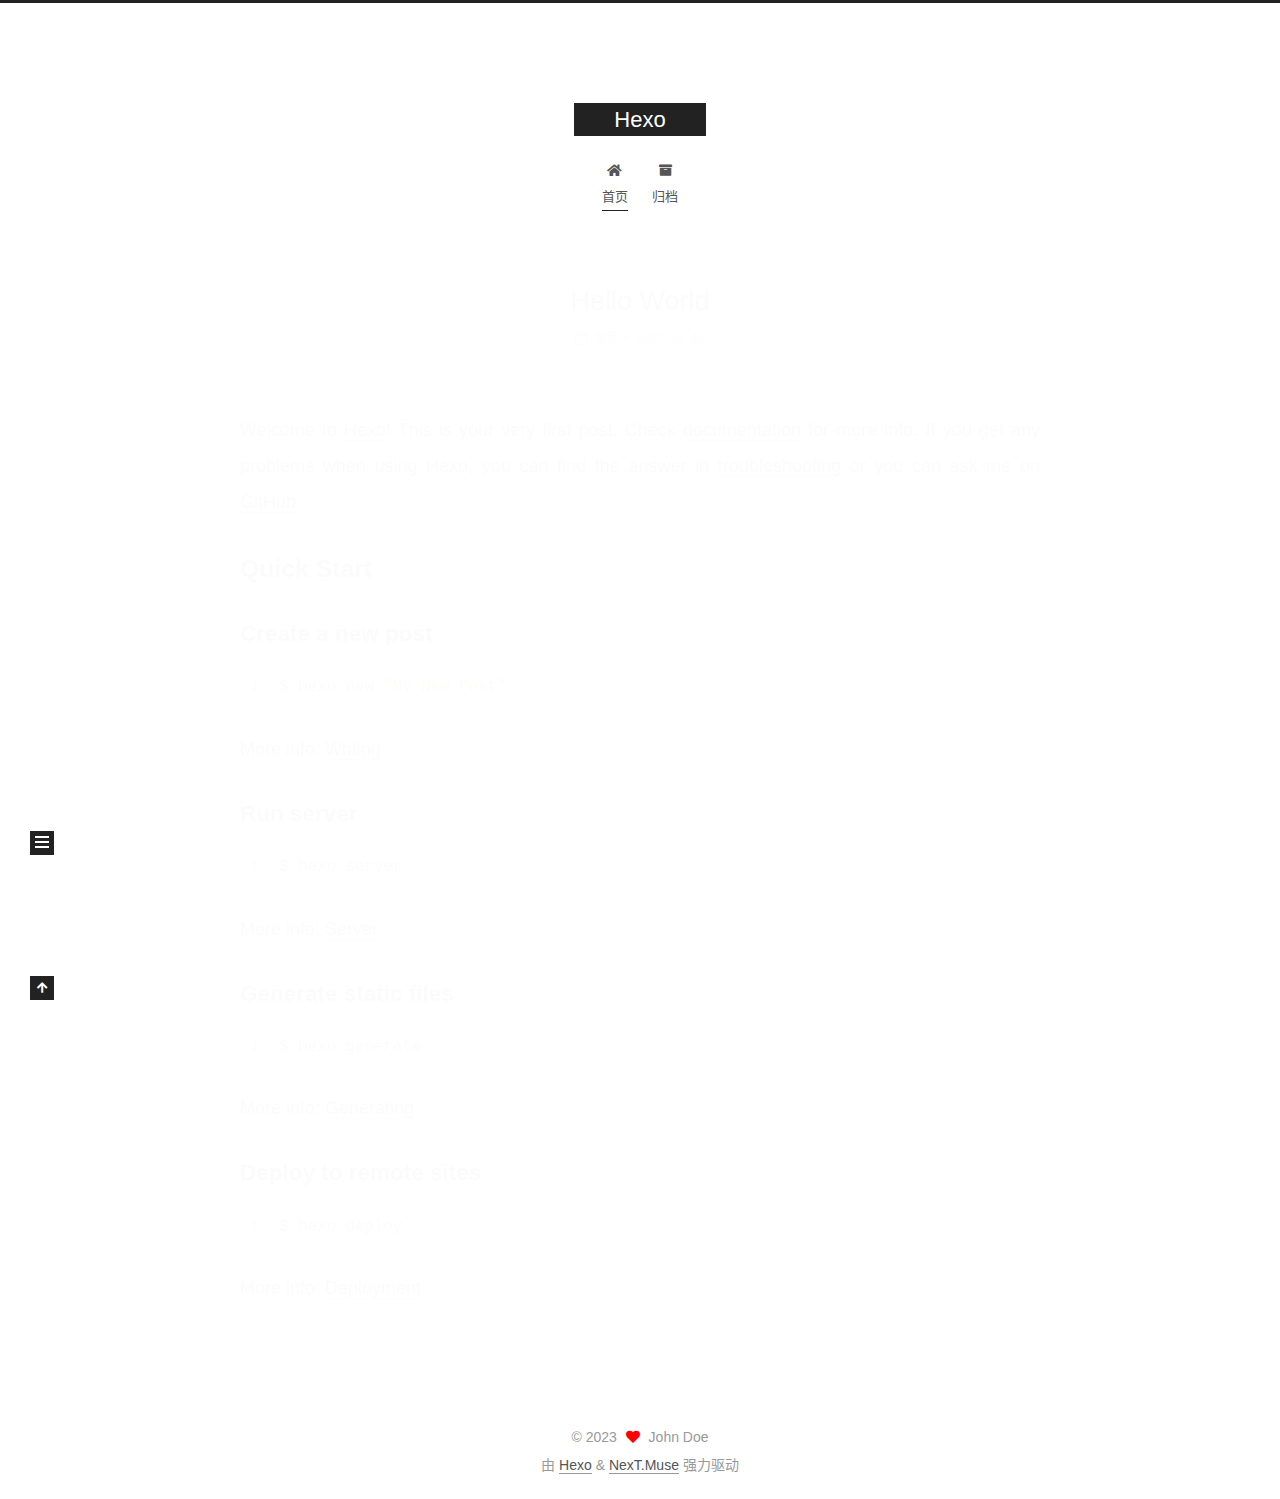
==== index.html @ 324b9fb5 "Site updated: 2023-06-19 22:46:13" ====
<!DOCTYPE html>
<html lang="zh-CN">
<head>
  <meta charset="UTF-8">
<meta name="viewport" content="width=device-width, initial-scale=1, maximum-scale=2">
<meta name="theme-color" content="#222">
<meta name="generator" content="Hexo 6.3.0">
  <link rel="apple-touch-icon" sizes="180x180" href="/images/apple-touch-icon-next.png">
  <link rel="icon" type="image/png" sizes="32x32" href="/images/favicon-32x32-next.png">
  <link rel="icon" type="image/png" sizes="16x16" href="/images/favicon-16x16-next.png">
  <link rel="mask-icon" href="/images/logo.svg" color="#222">

<link rel="stylesheet" href="/css/main.css">


<link rel="stylesheet" href="/lib/font-awesome/css/all.min.css">

<script id="hexo-configurations">
    var NexT = window.NexT || {};
    var CONFIG = {"hostname":"example.com","root":"/","scheme":"Muse","version":"7.8.0","exturl":false,"sidebar":{"position":"left","display":"post","padding":18,"offset":12,"onmobile":false},"copycode":{"enable":false,"show_result":false,"style":null},"back2top":{"enable":true,"sidebar":false,"scrollpercent":false},"bookmark":{"enable":false,"color":"#222","save":"auto"},"fancybox":false,"mediumzoom":false,"lazyload":false,"pangu":false,"comments":{"style":"tabs","active":null,"storage":true,"lazyload":false,"nav":null},"algolia":{"hits":{"per_page":10},"labels":{"input_placeholder":"Search for Posts","hits_empty":"We didn't find any results for the search: ${query}","hits_stats":"${hits} results found in ${time} ms"}},"localsearch":{"enable":false,"trigger":"auto","top_n_per_article":1,"unescape":false,"preload":false},"motion":{"enable":true,"async":false,"transition":{"post_block":"fadeIn","post_header":"slideDownIn","post_body":"slideDownIn","coll_header":"slideLeftIn","sidebar":"slideUpIn"}}};
  </script>

  <meta property="og:type" content="website">
<meta property="og:title" content="Hexo">
<meta property="og:url" content="http://example.com/index.html">
<meta property="og:site_name" content="Hexo">
<meta property="og:locale" content="zh_CN">
<meta property="article:author" content="John Doe">
<meta name="twitter:card" content="summary">

<link rel="canonical" href="http://example.com/">


<script id="page-configurations">
  // https://hexo.io/docs/variables.html
  CONFIG.page = {
    sidebar: "",
    isHome : true,
    isPost : false,
    lang   : 'zh-CN'
  };
</script>

  <title>Hexo</title>
  






  <noscript>
  <style>
  .use-motion .brand,
  .use-motion .menu-item,
  .sidebar-inner,
  .use-motion .post-block,
  .use-motion .pagination,
  .use-motion .comments,
  .use-motion .post-header,
  .use-motion .post-body,
  .use-motion .collection-header { opacity: initial; }

  .use-motion .site-title,
  .use-motion .site-subtitle {
    opacity: initial;
    top: initial;
  }

  .use-motion .logo-line-before i { left: initial; }
  .use-motion .logo-line-after i { right: initial; }
  </style>
</noscript>

</head>

<body itemscope itemtype="http://schema.org/WebPage">
  <div class="container use-motion">
    <div class="headband"></div>

    <header class="header" itemscope itemtype="http://schema.org/WPHeader">
      <div class="header-inner"><div class="site-brand-container">
  <div class="site-nav-toggle">
    <div class="toggle" aria-label="切换导航栏">
      <span class="toggle-line toggle-line-first"></span>
      <span class="toggle-line toggle-line-middle"></span>
      <span class="toggle-line toggle-line-last"></span>
    </div>
  </div>

  <div class="site-meta">

    <a href="/" class="brand" rel="start">
      <span class="logo-line-before"><i></i></span>
      <h1 class="site-title">Hexo</h1>
      <span class="logo-line-after"><i></i></span>
    </a>
  </div>

  <div class="site-nav-right">
    <div class="toggle popup-trigger">
    </div>
  </div>
</div>




<nav class="site-nav">
  <ul id="menu" class="main-menu menu">
        <li class="menu-item menu-item-home">

    <a href="/" rel="section"><i class="fa fa-home fa-fw"></i>首页</a>

  </li>
        <li class="menu-item menu-item-archives">

    <a href="/archives/" rel="section"><i class="fa fa-archive fa-fw"></i>归档</a>

  </li>
  </ul>
</nav>




</div>
    </header>

    
  <div class="back-to-top">
    <i class="fa fa-arrow-up"></i>
    <span>0%</span>
  </div>


    <main class="main">
      <div class="main-inner">
        <div class="content-wrap">
          

          <div class="content index posts-expand">
            
      
  
  
  <article itemscope itemtype="http://schema.org/Article" class="post-block" lang="zh-CN">
    <link itemprop="mainEntityOfPage" href="http://example.com/2023/06/19/hello-world/">

    <span hidden itemprop="author" itemscope itemtype="http://schema.org/Person">
      <meta itemprop="image" content="/images/avatar.gif">
      <meta itemprop="name" content="John Doe">
      <meta itemprop="description" content="">
    </span>

    <span hidden itemprop="publisher" itemscope itemtype="http://schema.org/Organization">
      <meta itemprop="name" content="Hexo">
    </span>
      <header class="post-header">
        <h2 class="post-title" itemprop="name headline">
          
            <a href="/2023/06/19/hello-world/" class="post-title-link" itemprop="url">Hello World</a>
        </h2>

        <div class="post-meta">
            <span class="post-meta-item">
              <span class="post-meta-item-icon">
                <i class="far fa-calendar"></i>
              </span>
              <span class="post-meta-item-text">发表于</span>

              <time title="创建时间：2023-06-19 22:10:17" itemprop="dateCreated datePublished" datetime="2023-06-19T22:10:17+08:00">2023-06-19</time>
            </span>

          

        </div>
      </header>

    
    
    
    <div class="post-body" itemprop="articleBody">

      
          <p>Welcome to <a target="_blank" rel="noopener" href="https://hexo.io/">Hexo</a>! This is your very first post. Check <a target="_blank" rel="noopener" href="https://hexo.io/docs/">documentation</a> for more info. If you get any problems when using Hexo, you can find the answer in <a target="_blank" rel="noopener" href="https://hexo.io/docs/troubleshooting.html">troubleshooting</a> or you can ask me on <a target="_blank" rel="noopener" href="https://github.com/hexojs/hexo/issues">GitHub</a>.</p>
<h2 id="Quick-Start"><a href="#Quick-Start" class="headerlink" title="Quick Start"></a>Quick Start</h2><h3 id="Create-a-new-post"><a href="#Create-a-new-post" class="headerlink" title="Create a new post"></a>Create a new post</h3><figure class="highlight bash"><table><tr><td class="gutter"><pre><span class="line">1</span><br></pre></td><td class="code"><pre><span class="line">$ hexo new <span class="string">&quot;My New Post&quot;</span></span><br></pre></td></tr></table></figure>

<p>More info: <a target="_blank" rel="noopener" href="https://hexo.io/docs/writing.html">Writing</a></p>
<h3 id="Run-server"><a href="#Run-server" class="headerlink" title="Run server"></a>Run server</h3><figure class="highlight bash"><table><tr><td class="gutter"><pre><span class="line">1</span><br></pre></td><td class="code"><pre><span class="line">$ hexo server</span><br></pre></td></tr></table></figure>

<p>More info: <a target="_blank" rel="noopener" href="https://hexo.io/docs/server.html">Server</a></p>
<h3 id="Generate-static-files"><a href="#Generate-static-files" class="headerlink" title="Generate static files"></a>Generate static files</h3><figure class="highlight bash"><table><tr><td class="gutter"><pre><span class="line">1</span><br></pre></td><td class="code"><pre><span class="line">$ hexo generate</span><br></pre></td></tr></table></figure>

<p>More info: <a target="_blank" rel="noopener" href="https://hexo.io/docs/generating.html">Generating</a></p>
<h3 id="Deploy-to-remote-sites"><a href="#Deploy-to-remote-sites" class="headerlink" title="Deploy to remote sites"></a>Deploy to remote sites</h3><figure class="highlight bash"><table><tr><td class="gutter"><pre><span class="line">1</span><br></pre></td><td class="code"><pre><span class="line">$ hexo deploy</span><br></pre></td></tr></table></figure>

<p>More info: <a target="_blank" rel="noopener" href="https://hexo.io/docs/one-command-deployment.html">Deployment</a></p>

      
    </div>

    
    
    
      <footer class="post-footer">
        <div class="post-eof"></div>
      </footer>
  </article>
  
  
  


  



          </div>
          

<script>
  window.addEventListener('tabs:register', () => {
    let { activeClass } = CONFIG.comments;
    if (CONFIG.comments.storage) {
      activeClass = localStorage.getItem('comments_active') || activeClass;
    }
    if (activeClass) {
      let activeTab = document.querySelector(`a[href="#comment-${activeClass}"]`);
      if (activeTab) {
        activeTab.click();
      }
    }
  });
  if (CONFIG.comments.storage) {
    window.addEventListener('tabs:click', event => {
      if (!event.target.matches('.tabs-comment .tab-content .tab-pane')) return;
      let commentClass = event.target.classList[1];
      localStorage.setItem('comments_active', commentClass);
    });
  }
</script>

        </div>
          
  
  <div class="toggle sidebar-toggle">
    <span class="toggle-line toggle-line-first"></span>
    <span class="toggle-line toggle-line-middle"></span>
    <span class="toggle-line toggle-line-last"></span>
  </div>

  <aside class="sidebar">
    <div class="sidebar-inner">

      <ul class="sidebar-nav motion-element">
        <li class="sidebar-nav-toc">
          文章目录
        </li>
        <li class="sidebar-nav-overview">
          站点概览
        </li>
      </ul>

      <!--noindex-->
      <div class="post-toc-wrap sidebar-panel">
      </div>
      <!--/noindex-->

      <div class="site-overview-wrap sidebar-panel">
        <div class="site-author motion-element" itemprop="author" itemscope itemtype="http://schema.org/Person">
  <p class="site-author-name" itemprop="name">John Doe</p>
  <div class="site-description" itemprop="description"></div>
</div>
<div class="site-state-wrap motion-element">
  <nav class="site-state">
      <div class="site-state-item site-state-posts">
          <a href="/archives/">
        
          <span class="site-state-item-count">1</span>
          <span class="site-state-item-name">日志</span>
        </a>
      </div>
  </nav>
</div>



      </div>

    </div>
  </aside>
  <div id="sidebar-dimmer"></div>


      </div>
    </main>

    <footer class="footer">
      <div class="footer-inner">
        

        

<div class="copyright">
  
  &copy; 
  <span itemprop="copyrightYear">2023</span>
  <span class="with-love">
    <i class="fa fa-heart"></i>
  </span>
  <span class="author" itemprop="copyrightHolder">John Doe</span>
</div>
  <div class="powered-by">由 <a href="https://hexo.io/" class="theme-link" rel="noopener" target="_blank">Hexo</a> & <a href="https://muse.theme-next.org/" class="theme-link" rel="noopener" target="_blank">NexT.Muse</a> 强力驱动
  </div>

        








      </div>
    </footer>
  </div>

  
  <script src="/lib/anime.min.js"></script>
  <script src="/lib/velocity/velocity.min.js"></script>
  <script src="/lib/velocity/velocity.ui.min.js"></script>

<script src="/js/utils.js"></script>

<script src="/js/motion.js"></script>


<script src="/js/schemes/muse.js"></script>


<script src="/js/next-boot.js"></script>




  















  

  

</body>
</html>
---- css/main.css ----
:root {
  --body-bg-color: #fff;
  --content-bg-color: #fff;
  --card-bg-color: #f5f5f5;
  --text-color: #555;
  --blockquote-color: #666;
  --link-color: #555;
  --link-hover-color: #222;
  --brand-color: #fff;
  --brand-hover-color: #fff;
  --table-row-odd-bg-color: #f9f9f9;
  --table-row-hover-bg-color: #f5f5f5;
  --menu-item-bg-color: #f5f5f5;
  --btn-default-bg: #222;
  --btn-default-color: #fff;
  --btn-default-border-color: #222;
  --btn-default-hover-bg: #fff;
  --btn-default-hover-color: #222;
  --btn-default-hover-border-color: #222;
}
html {
  line-height: 1.15; /* 1 */
  -webkit-text-size-adjust: 100%; /* 2 */
}
body {
  margin: 0;
}
main {
  display: block;
}
h1 {
  font-size: 2em;
  margin: 0.67em 0;
}
hr {
  box-sizing: content-box; /* 1 */
  height: 0; /* 1 */
  overflow: visible; /* 2 */
}
pre {
  font-family: monospace, monospace; /* 1 */
  font-size: 1em; /* 2 */
}
a {
  background: transparent;
}
abbr[title] {
  border-bottom: none; /* 1 */
  text-decoration: underline; /* 2 */
  text-decoration: underline dotted; /* 2 */
}
b,
strong {
  font-weight: bolder;
}
code,
kbd,
samp {
  font-family: monospace, monospace; /* 1 */
  font-size: 1em; /* 2 */
}
small {
  font-size: 80%;
}
sub,
sup {
  font-size: 75%;
  line-height: 0;
  position: relative;
  vertical-align: baseline;
}
sub {
  bottom: -0.25em;
}
sup {
  top: -0.5em;
}
img {
  border-style: none;
}
button,
input,
optgroup,
select,
textarea {
  font-family: inherit; /* 1 */
  font-size: 100%; /* 1 */
  line-height: 1.15; /* 1 */
  margin: 0; /* 2 */
}
button,
input {
/* 1 */
  overflow: visible;
}
button,
select {
/* 1 */
  text-transform: none;
}
button,
[type='button'],
[type='reset'],
[type='submit'] {
  -webkit-appearance: button;
}
button::-moz-focus-inner,
[type='button']::-moz-focus-inner,
[type='reset']::-moz-focus-inner,
[type='submit']::-moz-focus-inner {
  border-style: none;
  padding: 0;
}
button:-moz-focusring,
[type='button']:-moz-focusring,
[type='reset']:-moz-focusring,
[type='submit']:-moz-focusring {
  outline: 1px dotted ButtonText;
}
fieldset {
  padding: 0.35em 0.75em 0.625em;
}
legend {
  box-sizing: border-box; /* 1 */
  color: inherit; /* 2 */
  display: table; /* 1 */
  max-width: 100%; /* 1 */
  padding: 0; /* 3 */
  white-space: normal; /* 1 */
}
progress {
  vertical-align: baseline;
}
textarea {
  overflow: auto;
}
[type='checkbox'],
[type='radio'] {
  box-sizing: border-box; /* 1 */
  padding: 0; /* 2 */
}
[type='number']::-webkit-inner-spin-button,
[type='number']::-webkit-outer-spin-button {
  height: auto;
}
[type='search'] {
  outline-offset: -2px; /* 2 */
  -webkit-appearance: textfield; /* 1 */
}
[type='search']::-webkit-search-decoration {
  -webkit-appearance: none;
}
::-webkit-file-upload-button {
  font: inherit; /* 2 */
  -webkit-appearance: button; /* 1 */
}
details {
  display: block;
}
summary {
  display: list-item;
}
template {
  display: none;
}
[hidden] {
  display: none;
}
::selection {
  background: #262a30;
  color: #eee;
}
html,
body {
  height: 100%;
}
body {
  background: var(--body-bg-color);
  color: var(--text-color);
  font-family: 'Lato', "PingFang SC", "Microsoft YaHei", sans-serif;
  font-size: 1em;
  line-height: 2;
}
@media (max-width: 991px) {
  body {
    padding-left: 0 !important;
    padding-right: 0 !important;
  }
}
h1,
h2,
h3,
h4,
h5,
h6 {
  font-family: 'Lato', "PingFang SC", "Microsoft YaHei", sans-serif;
  font-weight: bold;
  line-height: 1.5;
  margin: 20px 0 15px;
}
h1 {
  font-size: 1.5em;
}
h2 {
  font-size: 1.375em;
}
h3 {
  font-size: 1.25em;
}
h4 {
  font-size: 1.125em;
}
h5 {
  font-size: 1em;
}
h6 {
  font-size: 0.875em;
}
p {
  margin: 0 0 20px 0;
}
a,
span.exturl {
  border-bottom: 1px solid #999;
  color: var(--link-color);
  outline: 0;
  text-decoration: none;
  overflow-wrap: break-word;
  word-wrap: break-word;
  cursor: pointer;
}
a:hover,
span.exturl:hover {
  border-bottom-color: var(--link-hover-color);
  color: var(--link-hover-color);
}
iframe,
img,
video {
  display: block;
  margin-left: auto;
  margin-right: auto;
  max-width: 100%;
}
hr {
  background-image: repeating-linear-gradient(-45deg, #ddd, #ddd 4px, transparent 4px, transparent 8px);
  border: 0;
  height: 3px;
  margin: 40px 0;
}
blockquote {
  border-left: 4px solid #ddd;
  color: var(--blockquote-color);
  margin: 0;
  padding: 0 15px;
}
blockquote cite::before {
  content: '-';
  padding: 0 5px;
}
dt {
  font-weight: bold;
}
dd {
  margin: 0;
  padding: 0;
}
kbd {
  background-color: #f5f5f5;
  background-image: linear-gradient(#eee, #fff, #eee);
  border: 1px solid #ccc;
  border-radius: 0.2em;
  box-shadow: 0.1em 0.1em 0.2em rgba(0,0,0,0.1);
  color: #555;
  font-family: inherit;
  padding: 0.1em 0.3em;
  white-space: nowrap;
}
.table-container {
  overflow: auto;
}
table {
  border-collapse: collapse;
  border-spacing: 0;
  font-size: 0.875em;
  margin: 0 0 20px 0;
  width: 100%;
}
tbody tr:nth-of-type(odd) {
  background: var(--table-row-odd-bg-color);
}
tbody tr:hover {
  background: var(--table-row-hover-bg-color);
}
caption,
th,
td {
  font-weight: normal;
  padding: 8px;
  vertical-align: middle;
}
th,
td {
  border: 1px solid #ddd;
  border-bottom: 3px solid #ddd;
}
th {
  font-weight: 700;
  padding-bottom: 10px;
}
td {
  border-bottom-width: 1px;
}
.btn {
  background: var(--btn-default-bg);
  border: 2px solid var(--btn-default-border-color);
  border-radius: 0;
  color: var(--btn-default-color);
  display: inline-block;
  font-size: 0.875em;
  line-height: 2;
  padding: 0 20px;
  text-decoration: none;
  transition-property: background-color;
  transition-delay: 0s;
  transition-duration: 0.2s;
  transition-timing-function: ease-in-out;
}
.btn:hover {
  background: var(--btn-default-hover-bg);
  border-color: var(--btn-default-hover-border-color);
  color: var(--btn-default-hover-color);
}
.btn + .btn {
  margin: 0 0 8px 8px;
}
.btn .fa-fw {
  text-align: left;
  width: 1.285714285714286em;
}
.toggle {
  line-height: 0;
}
.toggle .toggle-line {
  background: #fff;
  display: inline-block;
  height: 2px;
  left: 0;
  position: relative;
  top: 0;
  transition: all 0.4s;
  vertical-align: top;
  width: 100%;
}
.toggle .toggle-line:not(:first-child) {
  margin-top: 3px;
}
.toggle.toggle-arrow .toggle-line-first {
  left: 50%;
  top: 2px;
  transform: rotate(45deg);
  width: 50%;
}
.toggle.toggle-arrow .toggle-line-middle {
  left: 2px;
  width: 90%;
}
.toggle.toggle-arrow .toggle-line-last {
  left: 50%;
  top: -2px;
  transform: rotate(-45deg);
  width: 50%;
}
.toggle.toggle-close .toggle-line-first {
  transform: rotate(-45deg);
  top: 5px;
}
.toggle.toggle-close .toggle-line-middle {
  opacity: 0;
}
.toggle.toggle-close .toggle-line-last {
  transform: rotate(45deg);
  top: -5px;
}
.highlight,
pre {
  background: #f7f7f7;
  color: #4d4d4c;
  line-height: 1.6;
  margin: 0 auto 20px;
}
pre,
code {
  font-family: consolas, Menlo, monospace, "PingFang SC", "Microsoft YaHei";
}
code {
  background: #eee;
  border-radius: 3px;
  color: #555;
  padding: 2px 4px;
  overflow-wrap: break-word;
  word-wrap: break-word;
}
.highlight *::selection {
  background: #d6d6d6;
}
.highlight pre {
  border: 0;
  margin: 0;
  padding: 10px 0;
}
.highlight table {
  border: 0;
  margin: 0;
  width: auto;
}
.highlight td {
  border: 0;
  padding: 0;
}
.highlight figcaption {
  background: #eff2f3;
  color: #4d4d4c;
  display: flex;
  font-size: 0.875em;
  justify-content: space-between;
  line-height: 1.2;
  padding: 0.5em;
}
.highlight figcaption a {
  color: #4d4d4c;
}
.highlight figcaption a:hover {
  border-bottom-color: #4d4d4c;
}
.highlight .gutter {
  -moz-user-select: none;
  -ms-user-select: none;
  -webkit-user-select: none;
  user-select: none;
}
.highlight .gutter pre {
  background: #eff2f3;
  color: #869194;
  padding-left: 10px;
  padding-right: 10px;
  text-align: right;
}
.highlight .code pre {
  background: #f7f7f7;
  padding-left: 10px;
  width: 100%;
}
.gist table {
  width: auto;
}
.gist table td {
  border: 0;
}
pre {
  overflow: auto;
  padding: 10px;
}
pre code {
  background: none;
  color: #4d4d4c;
  font-size: 0.875em;
  padding: 0;
  text-shadow: none;
}
pre .deletion {
  background: #fdd;
}
pre .addition {
  background: #dfd;
}
pre .meta {
  color: #eab700;
  -moz-user-select: none;
  -ms-user-select: none;
  -webkit-user-select: none;
  user-select: none;
}
pre .comment {
  color: #8e908c;
}
pre .variable,
pre .attribute,
pre .tag,
pre .name,
pre .regexp,
pre .ruby .constant,
pre .xml .tag .title,
pre .xml .pi,
pre .xml .doctype,
pre .html .doctype,
pre .css .id,
pre .css .class,
pre .css .pseudo {
  color: #c82829;
}
pre .number,
pre .preprocessor,
pre .built_in,
pre .builtin-name,
pre .literal,
pre .params,
pre .constant,
pre .command {
  color: #f5871f;
}
pre .ruby .class .title,
pre .css .rules .attribute,
pre .string,
pre .symbol,
pre .value,
pre .inheritance,
pre .header,
pre .ruby .symbol,
pre .xml .cdata,
pre .special,
pre .formula {
  color: #718c00;
}
pre .title,
pre .css .hexcolor {
  color: #3e999f;
}
pre .function,
pre .python .decorator,
pre .python .title,
pre .ruby .function .title,
pre .ruby .title .keyword,
pre .perl .sub,
pre .javascript .title,
pre .coffeescript .title {
  color: #4271ae;
}
pre .keyword,
pre .javascript .function {
  color: #8959a8;
}
.blockquote-center {
  border-left: none;
  margin: 40px 0;
  padding: 0;
  position: relative;
  text-align: center;
}
.blockquote-center .fa {
  display: block;
  opacity: 0.6;
  position: absolute;
  width: 100%;
}
.blockquote-center .fa-quote-left {
  border-top: 1px solid #ccc;
  text-align: left;
  top: -20px;
}
.blockquote-center .fa-quote-right {
  border-bottom: 1px solid #ccc;
  text-align: right;
  bottom: -20px;
}
.blockquote-center p,
.blockquote-center div {
  text-align: center;
}
.post-body .group-picture img {
  margin: 0 auto;
  padding: 0 3px;
}
.group-picture-row {
  margin-bottom: 6px;
  overflow: hidden;
}
.group-picture-column {
  float: left;
  margin-bottom: 10px;
}
.post-body .label {
  color: #555;
  display: inline;
  padding: 0 2px;
}
.post-body .label.default {
  background: #f0f0f0;
}
.post-body .label.primary {
  background: #efe6f7;
}
.post-body .label.info {
  background: #e5f2f8;
}
.post-body .label.success {
  background: #e7f4e9;
}
.post-body .label.warning {
  background: #fcf6e1;
}
.post-body .label.danger {
  background: #fae8eb;
}
.post-body .tabs {
  margin-bottom: 20px;
}
.post-body .tabs,
.tabs-comment {
  display: block;
  padding-top: 10px;
  position: relative;
}
.post-body .tabs ul.nav-tabs,
.tabs-comment ul.nav-tabs {
  display: flex;
  flex-wrap: wrap;
  margin: 0;
  margin-bottom: -1px;
  padding: 0;
}
@media (max-width: 413px) {
  .post-body .tabs ul.nav-tabs,
  .tabs-comment ul.nav-tabs {
    display: block;
    margin-bottom: 5px;
  }
}
.post-body .tabs ul.nav-tabs li.tab,
.tabs-comment ul.nav-tabs li.tab {
  border-bottom: 1px solid #ddd;
  border-left: 1px solid transparent;
  border-right: 1px solid transparent;
  border-top: 3px solid transparent;
  flex-grow: 1;
  list-style-type: none;
  border-radius: 0 0 0 0;
}
@media (max-width: 413px) {
  .post-body .tabs ul.nav-tabs li.tab,
  .tabs-comment ul.nav-tabs li.tab {
    border-bottom: 1px solid transparent;
    border-left: 3px solid transparent;
    border-right: 1px solid transparent;
    border-top: 1px solid transparent;
  }
}
@media (max-width: 413px) {
  .post-body .tabs ul.nav-tabs li.tab,
  .tabs-comment ul.nav-tabs li.tab {
    border-radius: 0;
  }
}
.post-body .tabs ul.nav-tabs li.tab a,
.tabs-comment ul.nav-tabs li.tab a {
  border-bottom: initial;
  display: block;
  line-height: 1.8;
  outline: 0;
  padding: 0.25em 0.75em;
  text-align: center;
  transition-delay: 0s;
  transition-duration: 0.2s;
  transition-timing-function: ease-out;
}
.post-body .tabs ul.nav-tabs li.tab a i,
.tabs-comment ul.nav-tabs li.tab a i {
  width: 1.285714285714286em;
}
.post-body .tabs ul.nav-tabs li.tab.active,
.tabs-comment ul.nav-tabs li.tab.active {
  border-bottom: 1px solid transparent;
  border-left: 1px solid #ddd;
  border-right: 1px solid #ddd;
  border-top: 3px solid #fc6423;
}
@media (max-width: 413px) {
  .post-body .tabs ul.nav-tabs li.tab.active,
  .tabs-comment ul.nav-tabs li.tab.active {
    border-bottom: 1px solid #ddd;
    border-left: 3px solid #fc6423;
    border-right: 1px solid #ddd;
    border-top: 1px solid #ddd;
  }
}
.post-body .tabs ul.nav-tabs li.tab.active a,
.tabs-comment ul.nav-tabs li.tab.active a {
  color: var(--link-color);
  cursor: default;
}
.post-body .tabs .tab-content .tab-pane,
.tabs-comment .tab-content .tab-pane {
  border: 1px solid #ddd;
  border-top: 0;
  padding: 20px 20px 0 20px;
  border-radius: 0;
}
.post-body .tabs .tab-content .tab-pane:not(.active),
.tabs-comment .tab-content .tab-pane:not(.active) {
  display: none;
}
.post-body .tabs .tab-content .tab-pane.active,
.tabs-comment .tab-content .tab-pane.active {
  display: block;
}
.post-body .tabs .tab-content .tab-pane.active:nth-of-type(1),
.tabs-comment .tab-content .tab-pane.active:nth-of-type(1) {
  border-radius: 0 0 0 0;
}
@media (max-width: 413px) {
  .post-body .tabs .tab-content .tab-pane.active:nth-of-type(1),
  .tabs-comment .tab-content .tab-pane.active:nth-of-type(1) {
    border-radius: 0;
  }
}
.post-body .note {
  border-radius: 3px;
  margin-bottom: 20px;
  padding: 1em;
  position: relative;
  border: 1px solid #eee;
  border-left-width: 5px;
}
.post-body .note h2,
.post-body .note h3,
.post-body .note h4,
.post-body .note h5,
.post-body .note h6 {
  margin-top: 0;
  border-bottom: initial;
  margin-bottom: 0;
  padding-top: 0;
}
.post-body .note p:first-child,
.post-body .note ul:first-child,
.post-body .note ol:first-child,
.post-body .note table:first-child,
.post-body .note pre:first-child,
.post-body .note blockquote:first-child,
.post-body .note img:first-child {
  margin-top: 0;
}
.post-body .note p:last-child,
.post-body .note ul:last-child,
.post-body .note ol:last-child,
.post-body .note table:last-child,
.post-body .note pre:last-child,
.post-body .note blockquote:last-child,
.post-body .note img:last-child {
  margin-bottom: 0;
}
.post-body .note.default {
  border-left-color: #777;
}
.post-body .note.default h2,
.post-body .note.default h3,
.post-body .note.default h4,
.post-body .note.default h5,
.post-body .note.default h6 {
  color: #777;
}
.post-body .note.primary {
  border-left-color: #6f42c1;
}
.post-body .note.primary h2,
.post-body .note.primary h3,
.post-body .note.primary h4,
.post-body .note.primary h5,
.post-body .note.primary h6 {
  color: #6f42c1;
}
.post-body .note.info {
  border-left-color: #428bca;
}
.post-body .note.info h2,
.post-body .note.info h3,
.post-body .note.info h4,
.post-body .note.info h5,
.post-body .note.info h6 {
  color: #428bca;
}
.post-body .note.success {
  border-left-color: #5cb85c;
}
.post-body .note.success h2,
.post-body .note.success h3,
.post-body .note.success h4,
.post-body .note.success h5,
.post-body .note.success h6 {
  color: #5cb85c;
}
.post-body .note.warning {
  border-left-color: #f0ad4e;
}
.post-body .note.warning h2,
.post-body .note.warning h3,
.post-body .note.warning h4,
.post-body .note.warning h5,
.post-body .note.warning h6 {
  color: #f0ad4e;
}
.post-body .note.danger {
  border-left-color: #d9534f;
}
.post-body .note.danger h2,
.post-body .note.danger h3,
.post-body .note.danger h4,
.post-body .note.danger h5,
.post-body .note.danger h6 {
  color: #d9534f;
}
.pagination .prev,
.pagination .next,
.pagination .page-number,
.pagination .space {
  display: inline-block;
  margin: 0 10px;
  padding: 0 11px;
  position: relative;
  top: -1px;
}
@media (max-width: 767px) {
  .pagination .prev,
  .pagination .next,
  .pagination .page-number,
  .pagination .space {
    margin: 0 5px;
  }
}
.pagination {
  border-top: 1px solid #eee;
  margin: 120px 0 0;
  text-align: center;
}
.pagination .prev,
.pagination .next,
.pagination .page-number {
  border-bottom: 0;
  border-top: 1px solid #eee;
  transition-property: border-color;
  transition-delay: 0s;
  transition-duration: 0.2s;
  transition-timing-function: ease-in-out;
}
.pagination .prev:hover,
.pagination .next:hover,
.pagination .page-number:hover {
  border-top-color: #222;
}
.pagination .space {
  margin: 0;
  padding: 0;
}
.pagination .prev {
  margin-left: 0;
}
.pagination .next {
  margin-right: 0;
}
.pagination .page-number.current {
  background: #ccc;
  border-top-color: #ccc;
  color: #fff;
}
@media (max-width: 767px) {
  .pagination {
    border-top: none;
  }
  .pagination .prev,
  .pagination .next,
  .pagination .page-number {
    border-bottom: 1px solid #eee;
    border-top: 0;
    margin-bottom: 10px;
    padding: 0 10px;
  }
  .pagination .prev:hover,
  .pagination .next:hover,
  .pagination .page-number:hover {
    border-bottom-color: #222;
  }
}
.comments {
  margin-top: 60px;
  overflow: hidden;
}
.comment-button-group {
  display: flex;
  flex-wrap: wrap-reverse;
  justify-content: center;
  margin: 1em 0;
}
.comment-button-group .comment-button {
  margin: 0.1em 0.2em;
}
.comment-button-group .comment-button.active {
  background: var(--btn-default-hover-bg);
  border-color: var(--btn-default-hover-border-color);
  color: var(--btn-default-hover-color);
}
.comment-position {
  display: none;
}
.comment-position.active {
  display: block;
}
.tabs-comment {
  background: var(--content-bg-color);
  margin-top: 4em;
  padding-top: 0;
}
.tabs-comment .comments {
  border: 0;
  box-shadow: none;
  margin-top: 0;
  padding-top: 0;
}
.container {
  min-height: 100%;
  position: relative;
}
.main-inner {
  margin: 0 auto;
  width: 700px;
}
@media (min-width: 1200px) {
  .main-inner {
    width: 800px;
  }
}
@media (min-width: 1600px) {
  .main-inner {
    width: 900px;
  }
}
@media (max-width: 767px) {
  .content-wrap {
    padding: 0 20px;
  }
}
.header {
  background: transparent;
}
.header-inner {
  margin: 0 auto;
  width: 700px;
}
@media (min-width: 1200px) {
  .header-inner {
    width: 800px;
  }
}
@media (min-width: 1600px) {
  .header-inner {
    width: 900px;
  }
}
.site-brand-container {
  display: flex;
  flex-shrink: 0;
  padding: 0 10px;
}
.headband {
  background: #222;
  height: 3px;
}
.site-meta {
  flex-grow: 1;
  text-align: center;
}
@media (max-width: 767px) {
  .site-meta {
    text-align: center;
  }
}
.brand {
  border-bottom: none;
  color: var(--brand-color);
  display: inline-block;
  line-height: 1.375em;
  padding: 0 40px;
  position: relative;
}
.brand:hover {
  color: var(--brand-hover-color);
}
.site-title {
  font-family: 'Lato', "PingFang SC", "Microsoft YaHei", sans-serif;
  font-size: 1.375em;
  font-weight: normal;
  margin: 0;
}
.site-subtitle {
  color: #999;
  font-size: 0.8125em;
  margin: 10px 0;
}
.use-motion .brand {
  opacity: 0;
}
.use-motion .site-title,
.use-motion .site-subtitle,
.use-motion .custom-logo-image {
  opacity: 0;
  position: relative;
  top: -10px;
}
.site-nav-toggle,
.site-nav-right {
  display: none;
}
@media (max-width: 767px) {
  .site-nav-toggle,
  .site-nav-right {
    display: flex;
    flex-direction: column;
    justify-content: center;
  }
}
.site-nav-toggle .toggle,
.site-nav-right .toggle {
  color: var(--text-color);
  padding: 10px;
  width: 22px;
}
.site-nav-toggle .toggle .toggle-line,
.site-nav-right .toggle .toggle-line {
  background: var(--text-color);
  border-radius: 1px;
}
.site-nav {
  display: block;
}
@media (max-width: 767px) {
  .site-nav {
    clear: both;
    display: none;
  }
}
.site-nav.site-nav-on {
  display: block;
}
.menu {
  margin-top: 20px;
  padding-left: 0;
  text-align: center;
}
.menu-item {
  display: inline-block;
  list-style: none;
  margin: 0 10px;
}
@media (max-width: 767px) {
  .menu-item {
    display: block;
    margin-top: 10px;
  }
  .menu-item.menu-item-search {
    display: none;
  }
}
.menu-item a,
.menu-item span.exturl {
  border-bottom: 0;
  display: block;
  font-size: 0.8125em;
  transition-property: border-color;
  transition-delay: 0s;
  transition-duration: 0.2s;
  transition-timing-function: ease-in-out;
}
@media (hover: none) {
  .menu-item a:hover,
  .menu-item span.exturl:hover {
    border-bottom-color: transparent !important;
  }
}
.menu-item .fa,
.menu-item .fab,
.menu-item .far,
.menu-item .fas {
  margin-right: 8px;
}
.menu-item .badge {
  display: inline-block;
  font-weight: bold;
  line-height: 1;
  margin-left: 0.35em;
  margin-top: 0.35em;
  text-align: center;
  white-space: nowrap;
}
@media (max-width: 767px) {
  .menu-item .badge {
    float: right;
    margin-left: 0;
  }
}
.menu-item-active a,
.menu .menu-item a:hover,
.menu .menu-item span.exturl:hover {
  background: var(--menu-item-bg-color);
}
.use-motion .menu-item {
  opacity: 0;
}
.sidebar {
  background: #222;
  bottom: 0;
  box-shadow: inset 0 2px 6px #000;
  position: fixed;
  top: 0;
}
@media (max-width: 991px) {
  .sidebar {
    display: none;
  }
}
.sidebar-inner {
  color: #999;
  padding: 18px 10px;
  text-align: center;
}
.cc-license {
  margin-top: 10px;
  text-align: center;
}
.cc-license .cc-opacity {
  border-bottom: none;
  opacity: 0.7;
}
.cc-license .cc-opacity:hover {
  opacity: 0.9;
}
.cc-license img {
  display: inline-block;
}
.site-author-image {
  border: 2px solid #333;
  display: block;
  margin: 0 auto;
  max-width: 96px;
  padding: 2px;
}
.site-author-name {
  color: #f5f5f5;
  font-weight: normal;
  margin: 5px 0 0;
  text-align: center;
}
.site-description {
  color: #999;
  font-size: 1em;
  margin-top: 5px;
  text-align: center;
}
.links-of-author {
  margin-top: 15px;
}
.links-of-author a,
.links-of-author span.exturl {
  border-bottom-color: #555;
  display: inline-block;
  font-size: 0.8125em;
  margin-bottom: 10px;
  margin-right: 10px;
  vertical-align: middle;
}
.links-of-author a::before,
.links-of-author span.exturl::before {
  background: #c1530f;
  border-radius: 50%;
  content: ' ';
  display: inline-block;
  height: 4px;
  margin-right: 3px;
  vertical-align: middle;
  width: 4px;
}
.sidebar-button {
  margin-top: 15px;
}
.sidebar-button a {
  border: 1px solid #fc6423;
  border-radius: 4px;
  color: #fc6423;
  display: inline-block;
  padding: 0 15px;
}
.sidebar-button a .fa,
.sidebar-button a .fab,
.sidebar-button a .far,
.sidebar-button a .fas {
  margin-right: 5px;
}
.sidebar-button a:hover {
  background: #fc6423;
  border: 1px solid #fc6423;
  color: #fff;
}
.sidebar-button a:hover .fa,
.sidebar-button a:hover .fab,
.sidebar-button a:hover .far,
.sidebar-button a:hover .fas {
  color: #fff;
}
.links-of-blogroll {
  font-size: 0.8125em;
  margin-top: 10px;
}
.links-of-blogroll-title {
  font-size: 0.875em;
  font-weight: 600;
  margin-top: 0;
}
.links-of-blogroll-list {
  list-style: none;
  margin: 0;
  padding: 0;
}
#sidebar-dimmer {
  display: none;
}
@media (max-width: 767px) {
  #sidebar-dimmer {
    background: #000;
    display: block;
    height: 100%;
    left: 100%;
    opacity: 0;
    position: fixed;
    top: 0;
    width: 100%;
    z-index: 1100;
  }
  .sidebar-active + #sidebar-dimmer {
    opacity: 0.7;
    transform: translateX(-100%);
    transition: opacity 0.5s;
  }
}
.sidebar-nav {
  margin: 0;
  padding-bottom: 20px;
  padding-left: 0;
}
.sidebar-nav li {
  border-bottom: 1px solid transparent;
  color: #666;
  cursor: pointer;
  display: inline-block;
  font-size: 0.875em;
}
.sidebar-nav li.sidebar-nav-overview {
  margin-left: 10px;
}
.sidebar-nav li:hover {
  color: #f5f5f5;
}
.sidebar-nav .sidebar-nav-active {
  border-bottom-color: #87daff;
  color: #87daff;
}
.sidebar-nav .sidebar-nav-active:hover {
  color: #87daff;
}
.sidebar-panel {
  display: none;
  overflow-x: hidden;
  overflow-y: auto;
}
.sidebar-panel-active {
  display: block;
}
.sidebar-toggle {
  background: #222;
  bottom: 45px;
  cursor: pointer;
  height: 14px;
  left: 30px;
  padding: 5px;
  position: fixed;
  width: 14px;
  z-index: 1300;
}
@media (max-width: 991px) {
  .sidebar-toggle {
    left: 20px;
    opacity: 0.8;
    display: none;
  }
}
.sidebar-toggle:hover .toggle-line {
  background: #87daff;
}
.post-toc {
  font-size: 0.875em;
}
.post-toc ol {
  list-style: none;
  margin: 0;
  padding: 0 2px 5px 10px;
  text-align: left;
}
.post-toc ol > ol {
  padding-left: 0;
}
.post-toc ol a {
  transition-property: all;
  transition-delay: 0s;
  transition-duration: 0.2s;
  transition-timing-function: ease-in-out;
}
.post-toc .nav-item {
  line-height: 1.8;
  overflow: hidden;
  text-overflow: ellipsis;
  white-space: nowrap;
}
.post-toc .nav .nav-child {
  display: none;
}
.post-toc .nav .active > .nav-child {
  display: block;
}
.post-toc .nav .active-current > .nav-child {
  display: block;
}
.post-toc .nav .active-current > .nav-child > .nav-item {
  display: block;
}
.post-toc .nav .active > a {
  border-bottom-color: #87daff;
  color: #87daff;
}
.post-toc .nav .active-current > a {
  color: #87daff;
}
.post-toc .nav .active-current > a:hover {
  color: #87daff;
}
.site-state {
  display: flex;
  justify-content: center;
  line-height: 1.4;
  margin-top: 10px;
  overflow: hidden;
  text-align: center;
  white-space: nowrap;
}
.site-state-item {
  padding: 0 15px;
}
.site-state-item:not(:first-child) {
  border-left: 1px solid #333;
}
.site-state-item a {
  border-bottom: none;
}
.site-state-item-count {
  display: block;
  font-size: 1.25em;
  font-weight: 600;
  text-align: center;
}
.site-state-item-name {
  color: inherit;
  font-size: 0.875em;
}
.footer {
  color: #999;
  font-size: 0.875em;
  padding: 20px 0;
}
.footer.footer-fixed {
  bottom: 0;
  left: 0;
  position: absolute;
  right: 0;
}
.footer-inner {
  box-sizing: border-box;
  margin: 0 auto;
  text-align: center;
  width: 700px;
}
@media (min-width: 1200px) {
  .footer-inner {
    width: 800px;
  }
}
@media (min-width: 1600px) {
  .footer-inner {
    width: 900px;
  }
}
.languages {
  display: inline-block;
  font-size: 1.125em;
  position: relative;
}
.languages .lang-select-label span {
  margin: 0 0.5em;
}
.languages .lang-select {
  height: 100%;
  left: 0;
  opacity: 0;
  position: absolute;
  top: 0;
  width: 100%;
}
.with-love {
  color: #ff0000;
  display: inline-block;
  margin: 0 5px;
}
.powered-by,
.theme-info {
  display: inline-block;
}
@-moz-keyframes iconAnimate {
  0%, 100% {
    transform: scale(1);
  }
  10%, 30% {
    transform: scale(0.9);
  }
  20%, 40%, 60%, 80% {
    transform: scale(1.1);
  }
  50%, 70% {
    transform: scale(1.1);
  }
}
@-webkit-keyframes iconAnimate {
  0%, 100% {
    transform: scale(1);
  }
  10%, 30% {
    transform: scale(0.9);
  }
  20%, 40%, 60%, 80% {
    transform: scale(1.1);
  }
  50%, 70% {
    transform: scale(1.1);
  }
}
@-o-keyframes iconAnimate {
  0%, 100% {
    transform: scale(1);
  }
  10%, 30% {
    transform: scale(0.9);
  }
  20%, 40%, 60%, 80% {
    transform: scale(1.1);
  }
  50%, 70% {
    transform: scale(1.1);
  }
}
@keyframes iconAnimate {
  0%, 100% {
    transform: scale(1);
  }
  10%, 30% {
    transform: scale(0.9);
  }
  20%, 40%, 60%, 80% {
    transform: scale(1.1);
  }
  50%, 70% {
    transform: scale(1.1);
  }
}
.back-to-top {
  font-size: 12px;
  text-align: center;
  transition-delay: 0s;
  transition-duration: 0.2s;
  transition-timing-function: ease-in-out;
}
.back-to-top {
  background: #222;
  bottom: -100px;
  box-sizing: border-box;
  color: #fff;
  cursor: pointer;
  left: 30px;
  opacity: 1;
  padding: 0 6px;
  position: fixed;
  transition-property: bottom;
  z-index: 1300;
  width: 24px;
}
.back-to-top span {
  display: none;
}
.back-to-top:hover {
  color: #87daff;
}
.back-to-top.back-to-top-on {
  bottom: 19px;
}
@media (max-width: 991px) {
  .back-to-top {
    left: 20px;
    opacity: 0.8;
  }
}
.post-body {
  font-family: 'Lato', "PingFang SC", "Microsoft YaHei", sans-serif;
  overflow-wrap: break-word;
  word-wrap: break-word;
}
@media (min-width: 1200px) {
  .post-body {
    font-size: 1.125em;
  }
}
.post-body .exturl .fa {
  font-size: 0.875em;
  margin-left: 4px;
}
.post-body .image-caption,
.post-body .figure .caption {
  color: #999;
  font-size: 0.875em;
  font-weight: bold;
  line-height: 1;
  margin: -20px auto 15px;
  text-align: center;
}
.post-sticky-flag {
  display: inline-block;
  transform: rotate(30deg);
}
.post-button {
  margin-top: 40px;
  text-align: center;
}
.use-motion .post-block,
.use-motion .pagination,
.use-motion .comments {
  opacity: 0;
}
.use-motion .post-header {
  opacity: 0;
}
.use-motion .post-body {
  opacity: 0;
}
.use-motion .collection-header {
  opacity: 0;
}
.posts-collapse {
  margin-left: 35px;
  position: relative;
}
@media (max-width: 767px) {
  .posts-collapse {
    margin-left: 0px;
    margin-right: 0px;
  }
}
.posts-collapse .collection-title {
  font-size: 1.125em;
  position: relative;
}
.posts-collapse .collection-title::before {
  background: #999;
  border: 1px solid #fff;
  border-radius: 50%;
  content: ' ';
  height: 10px;
  left: 0;
  margin-left: -6px;
  margin-top: -4px;
  position: absolute;
  top: 50%;
  width: 10px;
}
.posts-collapse .collection-year {
  font-size: 1.5em;
  font-weight: bold;
  margin: 60px 0;
  position: relative;
}
.posts-collapse .collection-year::before {
  background: #bbb;
  border-radius: 50%;
  content: ' ';
  height: 8px;
  left: 0;
  margin-left: -4px;
  margin-top: -4px;
  position: absolute;
  top: 50%;
  width: 8px;
}
.posts-collapse .collection-header {
  display: block;
  margin: 0 0 0 20px;
}
.posts-collapse .collection-header small {
  color: #bbb;
  margin-left: 5px;
}
.posts-collapse .post-header {
  border-bottom: 1px dashed #ccc;
  margin: 30px 0;
  padding-left: 15px;
  position: relative;
  transition-property: border;
  transition-delay: 0s;
  transition-duration: 0.2s;
  transition-timing-function: ease-in-out;
}
.posts-collapse .post-header::before {
  background: #bbb;
  border: 1px solid #fff;
  border-radius: 50%;
  content: ' ';
  height: 6px;
  left: 0;
  margin-left: -4px;
  position: absolute;
  top: 0.75em;
  transition-property: background;
  width: 6px;
  transition-delay: 0s;
  transition-duration: 0.2s;
  transition-timing-function: ease-in-out;
}
.posts-collapse .post-header:hover {
  border-bottom-color: #666;
}
.posts-collapse .post-header:hover::before {
  background: #222;
}
.posts-collapse .post-meta {
  display: inline;
  font-size: 0.75em;
  margin-right: 10px;
}
.posts-collapse .post-title {
  display: inline;
}
.posts-collapse .post-title a,
.posts-collapse .post-title span.exturl {
  border-bottom: none;
  color: var(--link-color);
}
.posts-collapse .post-title .fa-external-link-alt {
  font-size: 0.875em;
  margin-left: 5px;
}
.posts-collapse::before {
  background: #f5f5f5;
  content: ' ';
  height: 100%;
  left: 0;
  margin-left: -2px;
  position: absolute;
  top: 1.25em;
  width: 4px;
}
.post-eof {
  background: #ccc;
  height: 1px;
  margin: 80px auto 60px;
  text-align: center;
  width: 8%;
}
.post-block:last-of-type .post-eof {
  display: none;
}
.content {
  padding-top: 40px;
}
@media (min-width: 992px) {
  .post-body {
    text-align: justify;
  }
}
@media (max-width: 991px) {
  .post-body {
    text-align: justify;
  }
}
.post-body h1,
.post-body h2,
.post-body h3,
.post-body h4,
.post-body h5,
.post-body h6 {
  padding-top: 10px;
}
.post-body h1 .header-anchor,
.post-body h2 .header-anchor,
.post-body h3 .header-anchor,
.post-body h4 .header-anchor,
.post-body h5 .header-anchor,
.post-body h6 .header-anchor {
  border-bottom-style: none;
  color: #ccc;
  float: right;
  margin-left: 10px;
  visibility: hidden;
}
.post-body h1 .header-anchor:hover,
.post-body h2 .header-anchor:hover,
.post-body h3 .header-anchor:hover,
.post-body h4 .header-anchor:hover,
.post-body h5 .header-anchor:hover,
.post-body h6 .header-anchor:hover {
  color: inherit;
}
.post-body h1:hover .header-anchor,
.post-body h2:hover .header-anchor,
.post-body h3:hover .header-anchor,
.post-body h4:hover .header-anchor,
.post-body h5:hover .header-anchor,
.post-body h6:hover .header-anchor {
  visibility: visible;
}
.post-body iframe,
.post-body img,
.post-body video {
  margin-bottom: 20px;
}
.post-body .video-container {
  height: 0;
  margin-bottom: 20px;
  overflow: hidden;
  padding-top: 75%;
  position: relative;
  width: 100%;
}
.post-body .video-container iframe,
.post-body .video-container object,
.post-body .video-container embed {
  height: 100%;
  left: 0;
  margin: 0;
  position: absolute;
  top: 0;
  width: 100%;
}
.post-gallery {
  align-items: center;
  display: grid;
  grid-gap: 10px;
  grid-template-columns: 1fr 1fr 1fr;
  margin-bottom: 20px;
}
@media (max-width: 767px) {
  .post-gallery {
    grid-template-columns: 1fr 1fr;
  }
}
.post-gallery a {
  border: 0;
}
.post-gallery img {
  margin: 0;
}
.posts-expand .post-header {
  font-size: 1.125em;
}
.posts-expand .post-title {
  font-size: 1.5em;
  font-weight: normal;
  margin: initial;
  text-align: center;
  overflow-wrap: break-word;
  word-wrap: break-word;
}
.posts-expand .post-title-link {
  border-bottom: none;
  color: var(--link-color);
  display: inline-block;
  position: relative;
  vertical-align: top;
}
.posts-expand .post-title-link::before {
  background: var(--link-color);
  bottom: 0;
  content: '';
  height: 2px;
  left: 0;
  position: absolute;
  transform: scaleX(0);
  visibility: hidden;
  width: 100%;
  transition-delay: 0s;
  transition-duration: 0.2s;
  transition-timing-function: ease-in-out;
}
.posts-expand .post-title-link:hover::before {
  transform: scaleX(1);
  visibility: visible;
}
.posts-expand .post-title-link .fa-external-link-alt {
  font-size: 0.875em;
  margin-left: 5px;
}
.posts-expand .post-meta {
  color: #999;
  font-family: 'Lato', "PingFang SC", "Microsoft YaHei", sans-serif;
  font-size: 0.75em;
  margin: 3px 0 60px 0;
  text-align: center;
}
.posts-expand .post-meta .post-description {
  font-size: 0.875em;
  margin-top: 2px;
}
.posts-expand .post-meta time {
  border-bottom: 1px dashed #999;
  cursor: pointer;
}
.post-meta .post-meta-item + .post-meta-item::before {
  content: '|';
  margin: 0 0.5em;
}
.post-meta-divider {
  margin: 0 0.5em;
}
.post-meta-item-icon {
  margin-right: 3px;
}
@media (max-width: 991px) {
  .post-meta-item-icon {
    display: inline-block;
  }
}
@media (max-width: 991px) {
  .post-meta-item-text {
    display: none;
  }
}
.post-nav {
  border-top: 1px solid #eee;
  display: flex;
  justify-content: space-between;
  margin-top: 15px;
  padding: 10px 5px 0;
}
.post-nav-item {
  flex: 1;
}
.post-nav-item a {
  border-bottom: none;
  display: block;
  font-size: 0.875em;
  line-height: 1.6;
  position: relative;
}
.post-nav-item a:active {
  top: 2px;
}
.post-nav-item .fa {
  font-size: 0.75em;
}
.post-nav-item:first-child {
  margin-right: 15px;
}
.post-nav-item:first-child .fa {
  margin-right: 5px;
}
.post-nav-item:last-child {
  margin-left: 15px;
  text-align: right;
}
.post-nav-item:last-child .fa {
  margin-left: 5px;
}
.rtl.post-body p,
.rtl.post-body a,
.rtl.post-body h1,
.rtl.post-body h2,
.rtl.post-body h3,
.rtl.post-body h4,
.rtl.post-body h5,
.rtl.post-body h6,
.rtl.post-body li,
.rtl.post-body ul,
.rtl.post-body ol {
  direction: rtl;
  font-family: UKIJ Ekran;
}
.rtl.post-title {
  font-family: UKIJ Ekran;
}
.post-tags {
  margin-top: 40px;
  text-align: center;
}
.post-tags a {
  display: inline-block;
  font-size: 0.8125em;
}
.post-tags a:not(:last-child) {
  margin-right: 10px;
}
.post-widgets {
  border-top: 1px solid #eee;
  margin-top: 15px;
  text-align: center;
}
.wp_rating {
  height: 20px;
  line-height: 20px;
  margin-top: 10px;
  padding-top: 6px;
  text-align: center;
}
.social-like {
  display: flex;
  font-size: 0.875em;
  justify-content: center;
  text-align: center;
}
.reward-container {
  margin: 20px auto;
  padding: 10px 0;
  text-align: center;
  width: 90%;
}
.reward-container button {
  background: transparent;
  border: 1px solid #fc6423;
  border-radius: 0;
  color: #fc6423;
  cursor: pointer;
  line-height: 2;
  outline: 0;
  padding: 0 15px;
  vertical-align: text-top;
}
.reward-container button:hover {
  background: #fc6423;
  border: 1px solid transparent;
  color: #fa9366;
}
#qr {
  padding-top: 20px;
}
#qr a {
  border: 0;
}
#qr img {
  display: inline-block;
  margin: 0.8em 2em 0 2em;
  max-width: 100%;
  width: 180px;
}
#qr p {
  text-align: center;
}
.category-all-page .category-all-title {
  text-align: center;
}
.category-all-page .category-all {
  margin-top: 20px;
}
.category-all-page .category-list {
  list-style: none;
  margin: 0;
  padding: 0;
}
.category-all-page .category-list-item {
  margin: 5px 10px;
}
.category-all-page .category-list-count {
  color: #bbb;
}
.category-all-page .category-list-count::before {
  content: ' (';
  display: inline;
}
.category-all-page .category-list-count::after {
  content: ') ';
  display: inline;
}
.category-all-page .category-list-child {
  padding-left: 10px;
}
.event-list {
  padding: 0;
}
.event-list hr {
  background: #222;
  margin: 20px 0 45px 0;
}
.event-list hr::after {
  background: #222;
  color: #fff;
  content: 'NOW';
  display: inline-block;
  font-weight: bold;
  padding: 0 5px;
  text-align: right;
}
.event-list .event {
  background: #222;
  margin: 20px 0;
  min-height: 40px;
  padding: 15px 0 15px 10px;
}
.event-list .event .event-summary {
  color: #fff;
  margin: 0;
  padding-bottom: 3px;
}
.event-list .event .event-summary::before {
  animation: dot-flash 1s alternate infinite ease-in-out;
  color: #fff;
  content: '\f111';
  display: inline-block;
  font-size: 10px;
  margin-right: 25px;
  vertical-align: middle;
  font-family: 'Font Awesome 5 Free';
  font-weight: 900;
}
.event-list .event .event-relative-time {
  color: #bbb;
  display: inline-block;
  font-size: 12px;
  font-weight: normal;
  padding-left: 12px;
}
.event-list .event .event-details {
  color: #fff;
  display: block;
  line-height: 18px;
  margin-left: 56px;
  padding-bottom: 6px;
  padding-top: 3px;
  text-indent: -24px;
}
.event-list .event .event-details::before {
  color: #fff;
  display: inline-block;
  margin-right: 9px;
  text-align: center;
  text-indent: 0;
  width: 14px;
  font-family: 'Font Awesome 5 Free';
  font-weight: 900;
}
.event-list .event .event-details.event-location::before {
  content: '\f041';
}
.event-list .event .event-details.event-duration::before {
  content: '\f017';
}
.event-list .event-past {
  background: #f5f5f5;
}
.event-list .event-past .event-summary,
.event-list .event-past .event-details {
  color: #bbb;
  opacity: 0.9;
}
.event-list .event-past .event-summary::before,
.event-list .event-past .event-details::before {
  animation: none;
  color: #bbb;
}
@-moz-keyframes dot-flash {
  from {
    opacity: 1;
    transform: scale(1);
  }
  to {
    opacity: 0;
    transform: scale(0.8);
  }
}
@-webkit-keyframes dot-flash {
  from {
    opacity: 1;
    transform: scale(1);
  }
  to {
    opacity: 0;
    transform: scale(0.8);
  }
}
@-o-keyframes dot-flash {
  from {
    opacity: 1;
    transform: scale(1);
  }
  to {
    opacity: 0;
    transform: scale(0.8);
  }
}
@keyframes dot-flash {
  from {
    opacity: 1;
    transform: scale(1);
  }
  to {
    opacity: 0;
    transform: scale(0.8);
  }
}
ul.breadcrumb {
  font-size: 0.75em;
  list-style: none;
  margin: 1em 0;
  padding: 0 2em;
  text-align: center;
}
ul.breadcrumb li {
  display: inline;
}
ul.breadcrumb li + li::before {
  content: '/\00a0';
  font-weight: normal;
  padding: 0.5em;
}
ul.breadcrumb li + li:last-child {
  font-weight: bold;
}
.tag-cloud {
  text-align: center;
}
.tag-cloud a {
  display: inline-block;
  margin: 10px;
}
.tag-cloud a:hover {
  color: var(--link-hover-color) !important;
}
@media (max-width: 767px) {
  .header-inner,
  .main-inner,
  .footer-inner {
    width: auto;
  }
}
.header-inner {
  padding-top: 100px;
}
@media (max-width: 767px) {
  .header-inner {
    padding-top: 50px;
  }
}
.main-inner {
  padding-bottom: 60px;
}
.content {
  padding-top: 70px;
}
@media (max-width: 767px) {
  .content {
    padding-top: 35px;
  }
}
embed {
  display: block;
  margin: 0 auto 25px auto;
}
.custom-logo .site-meta-headline {
  text-align: center;
}
.custom-logo .site-title {
  color: #222;
  margin: 10px auto 0;
}
.custom-logo .site-title a {
  border: 0;
}
.custom-logo-image {
  background: #fff;
  margin: 0 auto;
  max-width: 150px;
  padding: 5px;
}
.brand {
  background: var(--btn-default-bg);
}
@media (max-width: 767px) {
  .site-nav {
    border-bottom: 1px solid #ddd;
    border-top: 1px solid #ddd;
    left: 0;
    margin: 0;
    padding: 0;
    width: 100%;
  }
}
@media (max-width: 767px) {
  .menu {
    text-align: left;
  }
}
.menu-item-active a,
.menu .menu-item a:hover,
.menu .menu-item span.exturl:hover {
  background: transparent;
  border-bottom: 1px solid var(--link-hover-color) !important;
}
@media (max-width: 767px) {
  .menu-item-active a,
  .menu .menu-item a:hover,
  .menu .menu-item span.exturl:hover {
    border-bottom: 1px dotted #ddd !important;
  }
}
@media (max-width: 767px) {
  .menu .menu-item {
    margin: 0 10px;
  }
}
.menu .menu-item a,
.menu .menu-item span.exturl {
  border-bottom: 1px solid transparent;
}
@media (max-width: 767px) {
  .menu .menu-item a,
  .menu .menu-item span.exturl {
    padding: 5px 10px;
  }
}
@media (min-width: 768px) {
  .menu .menu-item .fa,
  .menu .menu-item .fab,
  .menu .menu-item .far,
  .menu .menu-item .fas {
    display: block;
    line-height: 2;
    margin-right: 0;
    width: 100%;
  }
}
.menu .menu-item .badge {
  background: #eee;
  padding: 1px 4px;
}
.sub-menu {
  margin: 10px 0;
}
.sub-menu .menu-item {
  display: inline-block;
}
.sidebar {
  left: -320px;
}
.sidebar.sidebar-active {
  left: 0;
}
.sidebar {
  width: 320px;
  z-index: 1200;
  transition-delay: 0s;
  transition-duration: 0.2s;
  transition-timing-function: ease-out;
}
.sidebar a,
.sidebar span.exturl {
  border-bottom-color: #555;
  color: #999;
}
.sidebar a:hover,
.sidebar span.exturl:hover {
  border-bottom-color: #eee;
  color: #eee;
}
.links-of-blogroll-item {
  padding: 2px 10px;
}
.links-of-blogroll-item a,
.links-of-blogroll-item span.exturl {
  box-sizing: border-box;
  display: inline-block;
  max-width: 280px;
  overflow: hidden;
  text-overflow: ellipsis;
  white-space: nowrap;
}
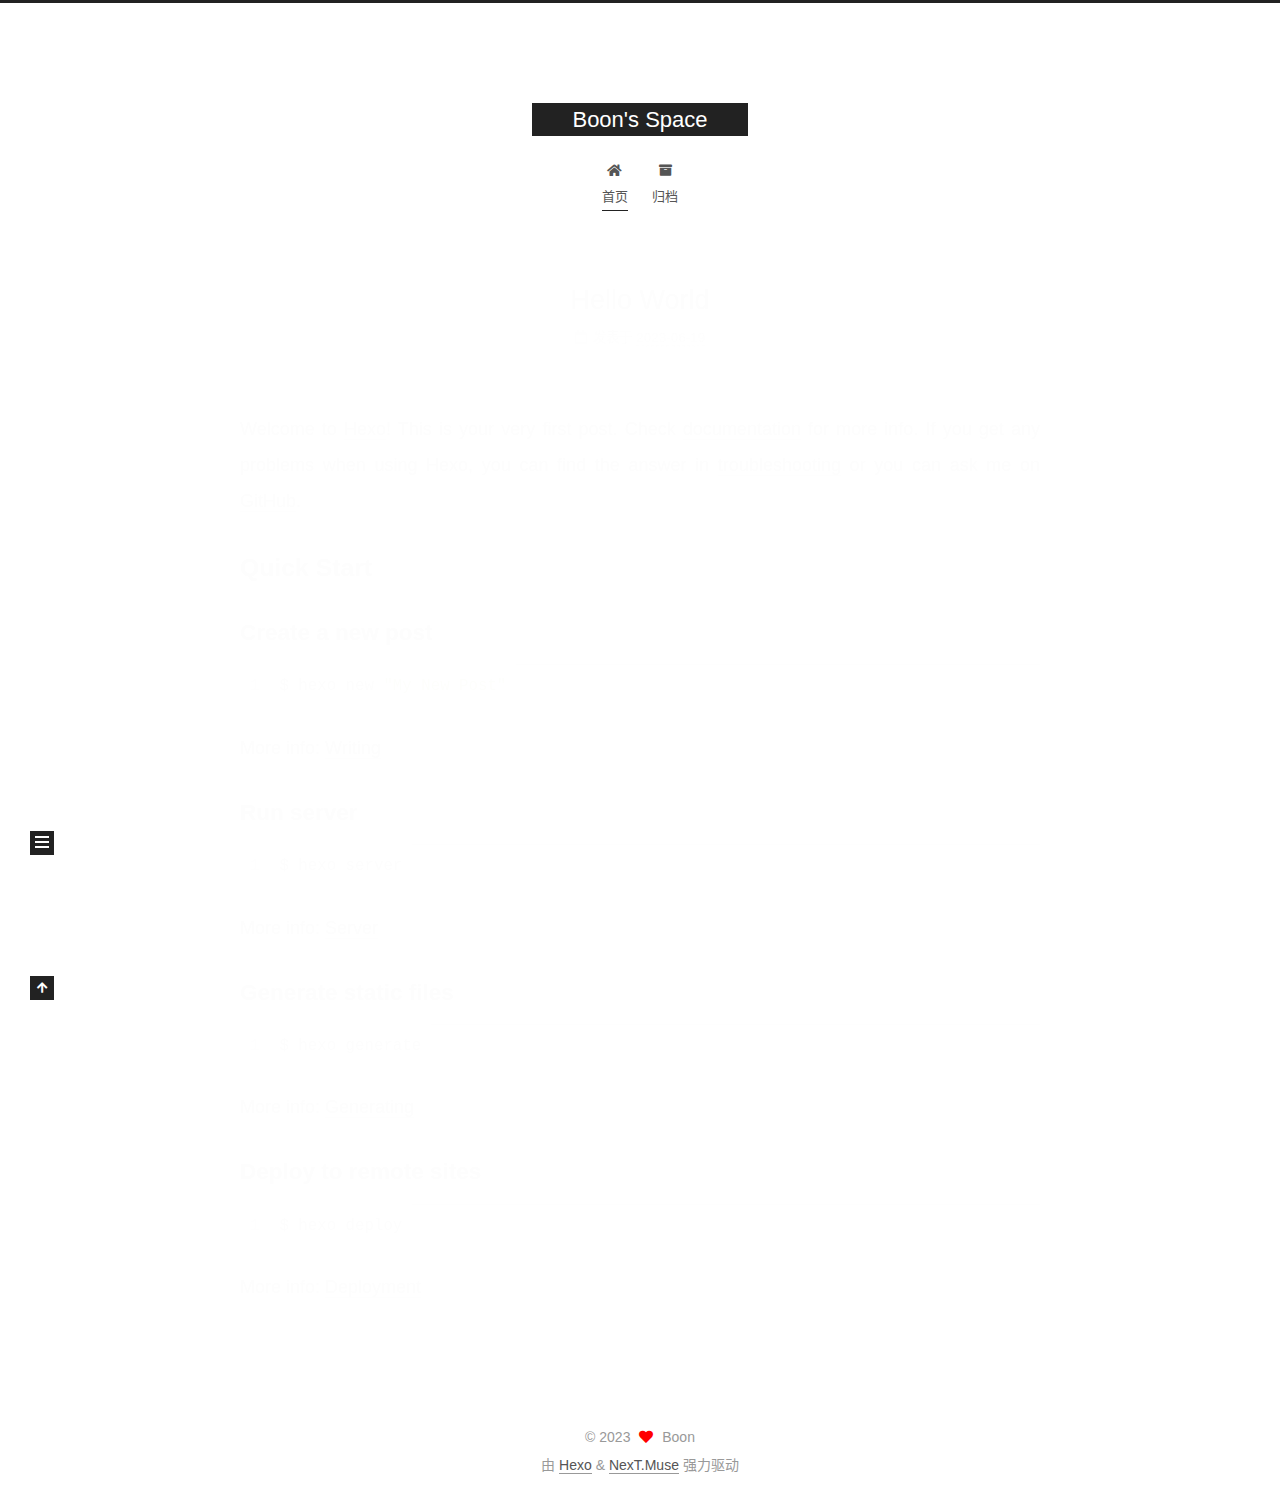
==== commit 90e5bd53: "Site updated: 2023-06-19 22:56:30" ====
--- a/index.html
+++ b/index.html
@@ -21,11 +21,11 @@
   </script>
 
   <meta property="og:type" content="website">
-<meta property="og:title" content="Hexo">
+<meta property="og:title" content="Boon&#39;s Space">
 <meta property="og:url" content="http://example.com/index.html">
-<meta property="og:site_name" content="Hexo">
+<meta property="og:site_name" content="Boon&#39;s Space">
 <meta property="og:locale" content="zh_CN">
-<meta property="article:author" content="John Doe">
+<meta property="article:author" content="Boon">
 <meta name="twitter:card" content="summary">
 
 <link rel="canonical" href="http://example.com/">
@@ -41,7 +41,7 @@
   };
 </script>
 
-  <title>Hexo</title>
+  <title>Boon's Space</title>
   
 
 
@@ -92,7 +92,7 @@
 
     <a href="/" class="brand" rel="start">
       <span class="logo-line-before"><i></i></span>
-      <h1 class="site-title">Hexo</h1>
+      <h1 class="site-title">Boon's Space</h1>
       <span class="logo-line-after"><i></i></span>
     </a>
   </div>
@@ -149,12 +149,12 @@
 
     <span hidden itemprop="author" itemscope itemtype="http://schema.org/Person">
       <meta itemprop="image" content="/images/avatar.gif">
-      <meta itemprop="name" content="John Doe">
+      <meta itemprop="name" content="Boon">
       <meta itemprop="description" content="">
     </span>
 
     <span hidden itemprop="publisher" itemscope itemtype="http://schema.org/Organization">
-      <meta itemprop="name" content="Hexo">
+      <meta itemprop="name" content="Boon's Space">
     </span>
       <header class="post-header">
         <h2 class="post-title" itemprop="name headline">
@@ -269,7 +269,7 @@
 
       <div class="site-overview-wrap sidebar-panel">
         <div class="site-author motion-element" itemprop="author" itemscope itemtype="http://schema.org/Person">
-  <p class="site-author-name" itemprop="name">John Doe</p>
+  <p class="site-author-name" itemprop="name">Boon</p>
   <div class="site-description" itemprop="description"></div>
 </div>
 <div class="site-state-wrap motion-element">
@@ -309,7 +309,7 @@
   <span class="with-love">
     <i class="fa fa-heart"></i>
   </span>
-  <span class="author" itemprop="copyrightHolder">John Doe</span>
+  <span class="author" itemprop="copyrightHolder">Boon</span>
 </div>
   <div class="powered-by">由 <a href="https://hexo.io/" class="theme-link" rel="noopener" target="_blank">Hexo</a> & <a href="https://muse.theme-next.org/" class="theme-link" rel="noopener" target="_blank">NexT.Muse</a> 强力驱动
   </div>
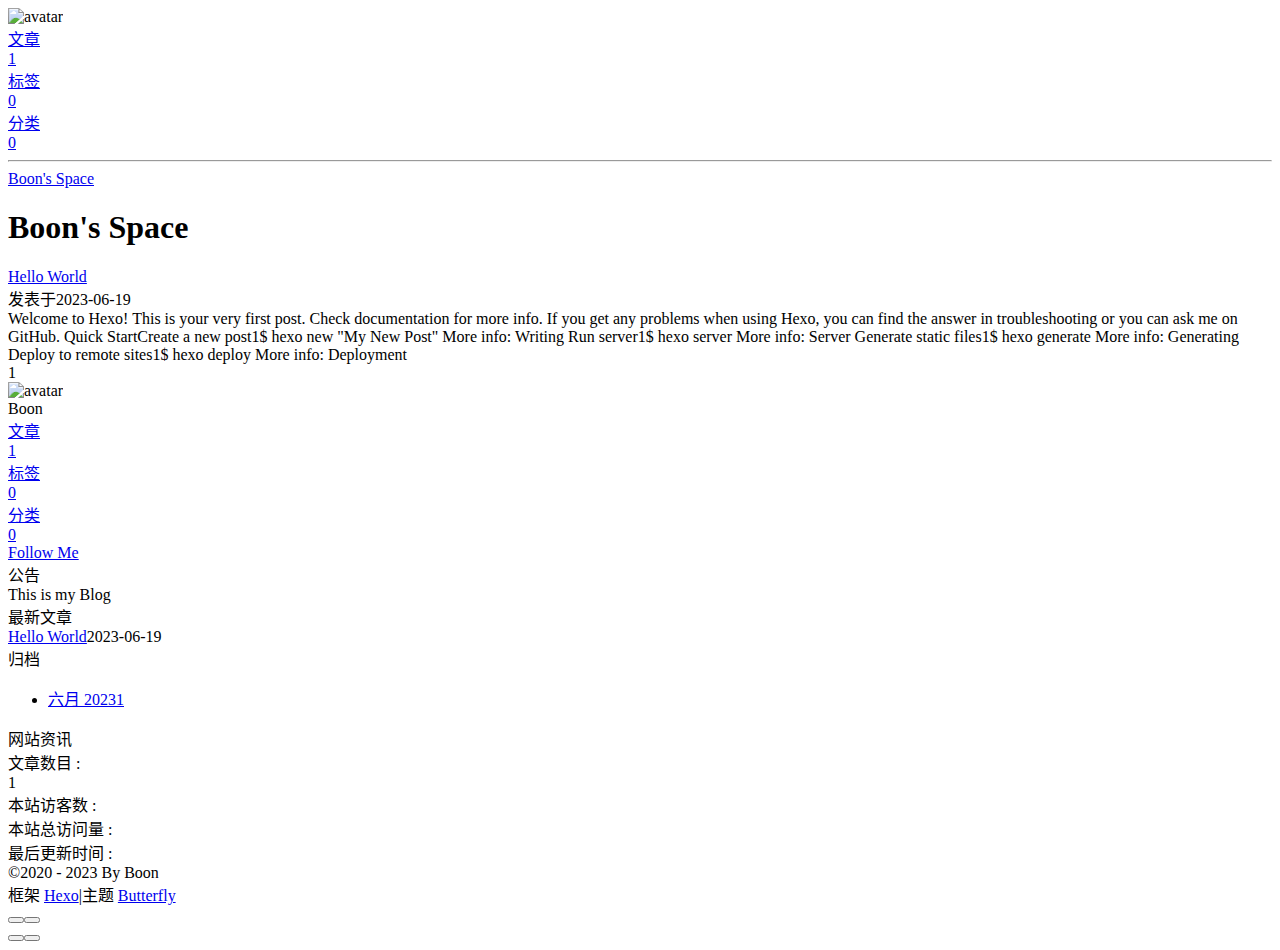
==== commit 6fe72147: "Site updated: 2023-06-20 01:41:29" ====
--- a/index.html
+++ b/index.html
@@ -1,369 +1,173 @@
-<!DOCTYPE html>
-<html lang="zh-CN">
-<head>
-  <meta charset="UTF-8">
-<meta name="viewport" content="width=device-width, initial-scale=1, maximum-scale=2">
-<meta name="theme-color" content="#222">
-<meta name="generator" content="Hexo 6.3.0">
-  <link rel="apple-touch-icon" sizes="180x180" href="/images/apple-touch-icon-next.png">
-  <link rel="icon" type="image/png" sizes="32x32" href="/images/favicon-32x32-next.png">
-  <link rel="icon" type="image/png" sizes="16x16" href="/images/favicon-16x16-next.png">
-  <link rel="mask-icon" href="/images/logo.svg" color="#222">
-
-<link rel="stylesheet" href="/css/main.css">
-
-
-<link rel="stylesheet" href="/lib/font-awesome/css/all.min.css">
-
-<script id="hexo-configurations">
-    var NexT = window.NexT || {};
-    var CONFIG = {"hostname":"example.com","root":"/","scheme":"Muse","version":"7.8.0","exturl":false,"sidebar":{"position":"left","display":"post","padding":18,"offset":12,"onmobile":false},"copycode":{"enable":false,"show_result":false,"style":null},"back2top":{"enable":true,"sidebar":false,"scrollpercent":false},"bookmark":{"enable":false,"color":"#222","save":"auto"},"fancybox":false,"mediumzoom":false,"lazyload":false,"pangu":false,"comments":{"style":"tabs","active":null,"storage":true,"lazyload":false,"nav":null},"algolia":{"hits":{"per_page":10},"labels":{"input_placeholder":"Search for Posts","hits_empty":"We didn't find any results for the search: ${query}","hits_stats":"${hits} results found in ${time} ms"}},"localsearch":{"enable":false,"trigger":"auto","top_n_per_article":1,"unescape":false,"preload":false},"motion":{"enable":true,"async":false,"transition":{"post_block":"fadeIn","post_header":"slideDownIn","post_body":"slideDownIn","coll_header":"slideLeftIn","sidebar":"slideUpIn"}}};
-  </script>
-
-  <meta property="og:type" content="website">
+<!DOCTYPE html><html lang="zh-CN" data-theme="light"><head><meta charset="UTF-8"><meta http-equiv="X-UA-Compatible" content="IE=edge"><meta name="viewport" content="width=device-width, initial-scale=1.0,viewport-fit=cover"><title>Boon's Space</title><meta name="author" content="Boon"><meta name="copyright" content="Boon"><meta name="format-detection" content="telephone=no"><meta name="theme-color" content="#ffffff"><meta property="og:type" content="website">
 <meta property="og:title" content="Boon&#39;s Space">
 <meta property="og:url" content="http://example.com/index.html">
 <meta property="og:site_name" content="Boon&#39;s Space">
 <meta property="og:locale" content="zh_CN">
+<meta property="og:image" content="https://i.loli.net/2021/02/24/5O1day2nriDzjSu.png">
 <meta property="article:author" content="Boon">
 <meta name="twitter:card" content="summary">
-
-<link rel="canonical" href="http://example.com/">
-
-
-<script id="page-configurations">
-  // https://hexo.io/docs/variables.html
-  CONFIG.page = {
-    sidebar: "",
-    isHome : true,
-    isPost : false,
-    lang   : 'zh-CN'
-  };
-</script>
-
-  <title>Boon's Space</title>
-  
-
-
-
-
-
-
-  <noscript>
-  <style>
-  .use-motion .brand,
-  .use-motion .menu-item,
-  .sidebar-inner,
-  .use-motion .post-block,
-  .use-motion .pagination,
-  .use-motion .comments,
-  .use-motion .post-header,
-  .use-motion .post-body,
-  .use-motion .collection-header { opacity: initial; }
-
-  .use-motion .site-title,
-  .use-motion .site-subtitle {
-    opacity: initial;
-    top: initial;
+<meta name="twitter:image" content="https://i.loli.net/2021/02/24/5O1day2nriDzjSu.png"><link rel="shortcut icon" href="/img/favicon.png"><link rel="canonical" href="http://example.com/index.html"><link rel="preconnect" href="//cdn.jsdelivr.net"/><link rel="preconnect" href="//busuanzi.ibruce.info"/><link rel="stylesheet" href="/css/index.css"><link rel="stylesheet" href="https://cdn.jsdelivr.net/npm/@fortawesome/fontawesome-free/css/all.min.css" media="print" onload="this.media='all'"><link rel="stylesheet" href="https://cdn.jsdelivr.net/npm/@fancyapps/ui/dist/fancybox/fancybox.min.css" media="print" onload="this.media='all'"><script>const GLOBAL_CONFIG = {
+  root: '/',
+  algolia: undefined,
+  localSearch: undefined,
+  translate: undefined,
+  noticeOutdate: undefined,
+  highlight: {"plugin":"highlighjs","highlightCopy":true,"highlightLang":true,"highlightHeightLimit":false},
+  copy: {
+    success: '复制成功',
+    error: '复制错误',
+    noSupport: '浏览器不支持'
+  },
+  relativeDate: {
+    homepage: false,
+    post: false
+  },
+  runtime: '',
+  dateSuffix: {
+    just: '刚刚',
+    min: '分钟前',
+    hour: '小时前',
+    day: '天前',
+    month: '个月前'
+  },
+  copyright: undefined,
+  lightbox: 'fancybox',
+  Snackbar: undefined,
+  source: {
+    justifiedGallery: {
+      js: 'https://cdn.jsdelivr.net/npm/flickr-justified-gallery/dist/fjGallery.min.js',
+      css: 'https://cdn.jsdelivr.net/npm/flickr-justified-gallery/dist/fjGallery.min.css'
+    }
+  },
+  isPhotoFigcaption: false,
+  islazyload: false,
+  isAnchor: false,
+  percent: {
+    toc: true,
+    rightside: false,
+  },
+  autoDarkmode: false
+}</script><script id="config-diff">var GLOBAL_CONFIG_SITE = {
+  title: 'Boon\'s Space',
+  isPost: false,
+  isHome: true,
+  isHighlightShrink: false,
+  isToc: false,
+  postUpdate: '2023-06-20 01:41:29'
+}</script><noscript><style type="text/css">
+  #nav {
+    opacity: 1
+  }
+  .justified-gallery img {
+    opacity: 1
   }
 
-  .use-motion .logo-line-before i { left: initial; }
-  .use-motion .logo-line-after i { right: initial; }
-  </style>
-</noscript>
+  #recent-posts time,
+  #post-meta time {
+    display: inline !important
+  }
+</style></noscript><script>(win=>{
+    win.saveToLocal = {
+      set: function setWithExpiry(key, value, ttl) {
+        if (ttl === 0) return
+        const now = new Date()
+        const expiryDay = ttl * 86400000
+        const item = {
+          value: value,
+          expiry: now.getTime() + expiryDay,
+        }
+        localStorage.setItem(key, JSON.stringify(item))
+      },
 
-</head>
+      get: function getWithExpiry(key) {
+        const itemStr = localStorage.getItem(key)
 
-<body itemscope itemtype="http://schema.org/WebPage">
-  <div class="container use-motion">
-    <div class="headband"></div>
+        if (!itemStr) {
+          return undefined
+        }
+        const item = JSON.parse(itemStr)
+        const now = new Date()
 
-    <header class="header" itemscope itemtype="http://schema.org/WPHeader">
-      <div class="header-inner"><div class="site-brand-container">
-  <div class="site-nav-toggle">
-    <div class="toggle" aria-label="切换导航栏">
-      <span class="toggle-line toggle-line-first"></span>
-      <span class="toggle-line toggle-line-middle"></span>
-      <span class="toggle-line toggle-line-last"></span>
-    </div>
-  </div>
-
-  <div class="site-meta">
-
-    <a href="/" class="brand" rel="start">
-      <span class="logo-line-before"><i></i></span>
-      <h1 class="site-title">Boon's Space</h1>
-      <span class="logo-line-after"><i></i></span>
-    </a>
-  </div>
-
-  <div class="site-nav-right">
-    <div class="toggle popup-trigger">
-    </div>
-  </div>
-</div>
-
-
-
-
-<nav class="site-nav">
-  <ul id="menu" class="main-menu menu">
-        <li class="menu-item menu-item-home">
-
-    <a href="/" rel="section"><i class="fa fa-home fa-fw"></i>首页</a>
-
-  </li>
-        <li class="menu-item menu-item-archives">
-
-    <a href="/archives/" rel="section"><i class="fa fa-archive fa-fw"></i>归档</a>
-
-  </li>
-  </ul>
-</nav>
-
-
-
-
-</div>
-    </header>
-
-    
-  <div class="back-to-top">
-    <i class="fa fa-arrow-up"></i>
-    <span>0%</span>
-  </div>
-
-
-    <main class="main">
-      <div class="main-inner">
-        <div class="content-wrap">
-          
-
-          <div class="content index posts-expand">
-            
-      
-  
-  
-  <article itemscope itemtype="http://schema.org/Article" class="post-block" lang="zh-CN">
-    <link itemprop="mainEntityOfPage" href="http://example.com/2023/06/19/hello-world/">
-
-    <span hidden itemprop="author" itemscope itemtype="http://schema.org/Person">
-      <meta itemprop="image" content="/images/avatar.gif">
-      <meta itemprop="name" content="Boon">
-      <meta itemprop="description" content="">
-    </span>
-
-    <span hidden itemprop="publisher" itemscope itemtype="http://schema.org/Organization">
-      <meta itemprop="name" content="Boon's Space">
-    </span>
-      <header class="post-header">
-        <h2 class="post-title" itemprop="name headline">
-          
-            <a href="/2023/06/19/hello-world/" class="post-title-link" itemprop="url">Hello World</a>
-        </h2>
-
-        <div class="post-meta">
-            <span class="post-meta-item">
-              <span class="post-meta-item-icon">
-                <i class="far fa-calendar"></i>
-              </span>
-              <span class="post-meta-item-text">发表于</span>
-
-              <time title="创建时间：2023-06-19 22:10:17" itemprop="dateCreated datePublished" datetime="2023-06-19T22:10:17+08:00">2023-06-19</time>
-            </span>
-
-          
-
-        </div>
-      </header>
-
-    
-    
-    
-    <div class="post-body" itemprop="articleBody">
-
-      
-          <p>Welcome to <a target="_blank" rel="noopener" href="https://hexo.io/">Hexo</a>! This is your very first post. Check <a target="_blank" rel="noopener" href="https://hexo.io/docs/">documentation</a> for more info. If you get any problems when using Hexo, you can find the answer in <a target="_blank" rel="noopener" href="https://hexo.io/docs/troubleshooting.html">troubleshooting</a> or you can ask me on <a target="_blank" rel="noopener" href="https://github.com/hexojs/hexo/issues">GitHub</a>.</p>
-<h2 id="Quick-Start"><a href="#Quick-Start" class="headerlink" title="Quick Start"></a>Quick Start</h2><h3 id="Create-a-new-post"><a href="#Create-a-new-post" class="headerlink" title="Create a new post"></a>Create a new post</h3><figure class="highlight bash"><table><tr><td class="gutter"><pre><span class="line">1</span><br></pre></td><td class="code"><pre><span class="line">$ hexo new <span class="string">&quot;My New Post&quot;</span></span><br></pre></td></tr></table></figure>
-
-<p>More info: <a target="_blank" rel="noopener" href="https://hexo.io/docs/writing.html">Writing</a></p>
-<h3 id="Run-server"><a href="#Run-server" class="headerlink" title="Run server"></a>Run server</h3><figure class="highlight bash"><table><tr><td class="gutter"><pre><span class="line">1</span><br></pre></td><td class="code"><pre><span class="line">$ hexo server</span><br></pre></td></tr></table></figure>
-
-<p>More info: <a target="_blank" rel="noopener" href="https://hexo.io/docs/server.html">Server</a></p>
-<h3 id="Generate-static-files"><a href="#Generate-static-files" class="headerlink" title="Generate static files"></a>Generate static files</h3><figure class="highlight bash"><table><tr><td class="gutter"><pre><span class="line">1</span><br></pre></td><td class="code"><pre><span class="line">$ hexo generate</span><br></pre></td></tr></table></figure>
-
-<p>More info: <a target="_blank" rel="noopener" href="https://hexo.io/docs/generating.html">Generating</a></p>
-<h3 id="Deploy-to-remote-sites"><a href="#Deploy-to-remote-sites" class="headerlink" title="Deploy to remote sites"></a>Deploy to remote sites</h3><figure class="highlight bash"><table><tr><td class="gutter"><pre><span class="line">1</span><br></pre></td><td class="code"><pre><span class="line">$ hexo deploy</span><br></pre></td></tr></table></figure>
-
-<p>More info: <a target="_blank" rel="noopener" href="https://hexo.io/docs/one-command-deployment.html">Deployment</a></p>
-
-      
-    </div>
-
-    
-    
-    
-      <footer class="post-footer">
-        <div class="post-eof"></div>
-      </footer>
-  </article>
-  
-  
-  
-
-
-  
-
-
-
-          </div>
-          
-
-<script>
-  window.addEventListener('tabs:register', () => {
-    let { activeClass } = CONFIG.comments;
-    if (CONFIG.comments.storage) {
-      activeClass = localStorage.getItem('comments_active') || activeClass;
-    }
-    if (activeClass) {
-      let activeTab = document.querySelector(`a[href="#comment-${activeClass}"]`);
-      if (activeTab) {
-        activeTab.click();
+        if (now.getTime() > item.expiry) {
+          localStorage.removeItem(key)
+          return undefined
+        }
+        return item.value
       }
     }
-  });
-  if (CONFIG.comments.storage) {
-    window.addEventListener('tabs:click', event => {
-      if (!event.target.matches('.tabs-comment .tab-content .tab-pane')) return;
-      let commentClass = event.target.classList[1];
-      localStorage.setItem('comments_active', commentClass);
-    });
-  }
-</script>
+  
+    win.getScript = url => new Promise((resolve, reject) => {
+      const script = document.createElement('script')
+      script.src = url
+      script.async = true
+      script.onerror = reject
+      script.onload = script.onreadystatechange = function() {
+        const loadState = this.readyState
+        if (loadState && loadState !== 'loaded' && loadState !== 'complete') return
+        script.onload = script.onreadystatechange = null
+        resolve()
+      }
+      document.head.appendChild(script)
+    })
+  
+    win.getCSS = (url,id = false) => new Promise((resolve, reject) => {
+      const link = document.createElement('link')
+      link.rel = 'stylesheet'
+      link.href = url
+      if (id) link.id = id
+      link.onerror = reject
+      link.onload = link.onreadystatechange = function() {
+        const loadState = this.readyState
+        if (loadState && loadState !== 'loaded' && loadState !== 'complete') return
+        link.onload = link.onreadystatechange = null
+        resolve()
+      }
+      document.head.appendChild(link)
+    })
+  
+      win.activateDarkMode = function () {
+        document.documentElement.setAttribute('data-theme', 'dark')
+        if (document.querySelector('meta[name="theme-color"]') !== null) {
+          document.querySelector('meta[name="theme-color"]').setAttribute('content', '#0d0d0d')
+        }
+      }
+      win.activateLightMode = function () {
+        document.documentElement.setAttribute('data-theme', 'light')
+        if (document.querySelector('meta[name="theme-color"]') !== null) {
+          document.querySelector('meta[name="theme-color"]').setAttribute('content', '#ffffff')
+        }
+      }
+      const t = saveToLocal.get('theme')
+    
+          if (t === 'dark') activateDarkMode()
+          else if (t === 'light') activateLightMode()
+        
+      const asideStatus = saveToLocal.get('aside-status')
+      if (asideStatus !== undefined) {
+        if (asideStatus === 'hide') {
+          document.documentElement.classList.add('hide-aside')
+        } else {
+          document.documentElement.classList.remove('hide-aside')
+        }
+      }
+    
+    const detectApple = () => {
+      if(/iPad|iPhone|iPod|Macintosh/.test(navigator.userAgent)){
+        document.documentElement.classList.add('apple')
+      }
+    }
+    detectApple()
+    })(window)</script><meta name="generator" content="Hexo 6.3.0"></head><body><div id="sidebar"><div id="menu-mask"></div><div id="sidebar-menus"><div class="avatar-img is-center"><img src="https://i.loli.net/2021/02/24/5O1day2nriDzjSu.png" onerror="onerror=null;src='/img/friend_404.gif'" alt="avatar"/></div><div class="sidebar-site-data site-data is-center"><a href="/archives/"><div class="headline">文章</div><div class="length-num">1</div></a><a href="/tags/"><div class="headline">标签</div><div class="length-num">0</div></a><a href="/categories/"><div class="headline">分类</div><div class="length-num">0</div></a></div><hr class="custom-hr"/></div></div><div class="page" id="body-wrap"><header class="full_page" id="page-header"><nav id="nav"><span id="blog-info"><a href="/" title="Boon's Space"><span class="site-name">Boon's Space</span></a></span><div id="menus"><div id="toggle-menu"><a class="site-page" href="javascript:void(0);"><i class="fas fa-bars fa-fw"></i></a></div></div></nav><div id="site-info"><h1 id="site-title">Boon's Space</h1></div><div id="scroll-down"><i class="fas fa-angle-down scroll-down-effects"></i></div></header><main class="layout" id="content-inner"><div class="recent-posts" id="recent-posts"><div class="recent-post-item"><div class="recent-post-info"><a class="article-title" href="/2023/06/19/hello-world/" title="Hello World">Hello World</a><div class="article-meta-wrap"><span class="post-meta-date"><i class="far fa-calendar-alt"></i><span class="article-meta-label">发表于</span><time datetime="2023-06-19T14:10:17.936Z" title="发表于 2023-06-19 22:10:17">2023-06-19</time></span></div><div class="content">Welcome to Hexo! This is your very first post. Check documentation for more info. If you get any problems when using Hexo, you can find the answer in troubleshooting or you can ask me on GitHub.
+Quick StartCreate a new post1$ hexo new &quot;My New Post&quot;
 
-        </div>
-          
-  
-  <div class="toggle sidebar-toggle">
-    <span class="toggle-line toggle-line-first"></span>
-    <span class="toggle-line toggle-line-middle"></span>
-    <span class="toggle-line toggle-line-last"></span>
-  </div>
+More info: Writing
+Run server1$ hexo server
 
-  <aside class="sidebar">
-    <div class="sidebar-inner">
+More info: Server
+Generate static files1$ hexo generate
 
-      <ul class="sidebar-nav motion-element">
-        <li class="sidebar-nav-toc">
-          文章目录
-        </li>
-        <li class="sidebar-nav-overview">
-          站点概览
-        </li>
-      </ul>
+More info: Generating
+Deploy to remote sites1$ hexo deploy
 
-      <!--noindex-->
-      <div class="post-toc-wrap sidebar-panel">
-      </div>
-      <!--/noindex-->
-
-      <div class="site-overview-wrap sidebar-panel">
-        <div class="site-author motion-element" itemprop="author" itemscope itemtype="http://schema.org/Person">
-  <p class="site-author-name" itemprop="name">Boon</p>
-  <div class="site-description" itemprop="description"></div>
-</div>
-<div class="site-state-wrap motion-element">
-  <nav class="site-state">
-      <div class="site-state-item site-state-posts">
-          <a href="/archives/">
-        
-          <span class="site-state-item-count">1</span>
-          <span class="site-state-item-name">日志</span>
-        </a>
-      </div>
-  </nav>
-</div>
-
-
-
-      </div>
-
-    </div>
-  </aside>
-  <div id="sidebar-dimmer"></div>
-
-
-      </div>
-    </main>
-
-    <footer class="footer">
-      <div class="footer-inner">
-        
-
-        
-
-<div class="copyright">
-  
-  &copy; 
-  <span itemprop="copyrightYear">2023</span>
-  <span class="with-love">
-    <i class="fa fa-heart"></i>
-  </span>
-  <span class="author" itemprop="copyrightHolder">Boon</span>
-</div>
-  <div class="powered-by">由 <a href="https://hexo.io/" class="theme-link" rel="noopener" target="_blank">Hexo</a> & <a href="https://muse.theme-next.org/" class="theme-link" rel="noopener" target="_blank">NexT.Muse</a> 强力驱动
-  </div>
-
-        
-
-
-
-
-
-
-
-
-      </div>
-    </footer>
-  </div>
-
-  
-  <script src="/lib/anime.min.js"></script>
-  <script src="/lib/velocity/velocity.min.js"></script>
-  <script src="/lib/velocity/velocity.ui.min.js"></script>
-
-<script src="/js/utils.js"></script>
-
-<script src="/js/motion.js"></script>
-
-
-<script src="/js/schemes/muse.js"></script>
-
-
-<script src="/js/next-boot.js"></script>
-
-
-
-
-  
-
-
-
-
-
-
-
-
-
-
-
-
-
-
-
-  
-
-  
-
-</body>
-</html>
+More info: Deployment
+</div></div></div><nav id="pagination"><div class="pagination"><span class="page-number current">1</span></div></nav></div><div class="aside-content" id="aside-content"><div class="card-widget card-info"><div class="is-center"><div class="avatar-img"><img src="https://i.loli.net/2021/02/24/5O1day2nriDzjSu.png" onerror="this.onerror=null;this.src='/img/friend_404.gif'" alt="avatar"/></div><div class="author-info__name">Boon</div><div class="author-info__description"></div></div><div class="card-info-data site-data is-center"><a href="/archives/"><div class="headline">文章</div><div class="length-num">1</div></a><a href="/tags/"><div class="headline">标签</div><div class="length-num">0</div></a><a href="/categories/"><div class="headline">分类</div><div class="length-num">0</div></a></div><a id="card-info-btn" target="_blank" rel="noopener" href="https://github.com/xxxxxx"><i class="fab fa-github"></i><span>Follow Me</span></a></div><div class="card-widget card-announcement"><div class="item-headline"><i class="fas fa-bullhorn fa-shake"></i><span>公告</span></div><div class="announcement_content">This is my Blog</div></div><div class="sticky_layout"><div class="card-widget card-recent-post"><div class="item-headline"><i class="fas fa-history"></i><span>最新文章</span></div><div class="aside-list"><div class="aside-list-item"><div class="content"><a class="title" href="/2023/06/19/hello-world/" title="Hello World">Hello World</a><time datetime="2023-06-19T14:10:17.936Z" title="发表于 2023-06-19 22:10:17">2023-06-19</time></div></div></div></div><div class="card-widget card-archives"><div class="item-headline"><i class="fas fa-archive"></i><span>归档</span></div><ul class="card-archive-list"><li class="card-archive-list-item"><a class="card-archive-list-link" href="/archives/2023/06/"><span class="card-archive-list-date">六月 2023</span><span class="card-archive-list-count">1</span></a></li></ul></div><div class="card-widget card-webinfo"><div class="item-headline"><i class="fas fa-chart-line"></i><span>网站资讯</span></div><div class="webinfo"><div class="webinfo-item"><div class="item-name">文章数目 :</div><div class="item-count">1</div></div><div class="webinfo-item"><div class="item-name">本站访客数 :</div><div class="item-count" id="busuanzi_value_site_uv"><i class="fa-solid fa-spinner fa-spin"></i></div></div><div class="webinfo-item"><div class="item-name">本站总访问量 :</div><div class="item-count" id="busuanzi_value_site_pv"><i class="fa-solid fa-spinner fa-spin"></i></div></div><div class="webinfo-item"><div class="item-name">最后更新时间 :</div><div class="item-count" id="last-push-date" data-lastPushDate="2023-06-19T17:41:29.125Z"><i class="fa-solid fa-spinner fa-spin"></i></div></div></div></div></div></div></main><footer id="footer"><div id="footer-wrap"><div class="copyright">&copy;2020 - 2023 By Boon</div><div class="framework-info"><span>框架 </span><a target="_blank" rel="noopener" href="https://hexo.io">Hexo</a><span class="footer-separator">|</span><span>主题 </span><a target="_blank" rel="noopener" href="https://github.com/jerryc127/hexo-theme-butterfly">Butterfly</a></div></div></footer></div><div id="rightside"><div id="rightside-config-hide"><button id="darkmode" type="button" title="浅色和深色模式转换"><i class="fas fa-adjust"></i></button><button id="hide-aside-btn" type="button" title="单栏和双栏切换"><i class="fas fa-arrows-alt-h"></i></button></div><div id="rightside-config-show"><button id="rightside_config" type="button" title="设置"><i class="fas fa-cog fa-spin"></i></button><button id="go-up" type="button" title="回到顶部"><span class="scroll-percent"></span><i class="fas fa-arrow-up"></i></button></div></div><div><script src="/js/utils.js"></script><script src="/js/main.js"></script><script src="https://cdn.jsdelivr.net/npm/@fancyapps/ui/dist/fancybox/fancybox.umd.min.js"></script><div class="js-pjax"></div><script async data-pjax src="//busuanzi.ibruce.info/busuanzi/2.3/busuanzi.pure.mini.js"></script></div></body></html>